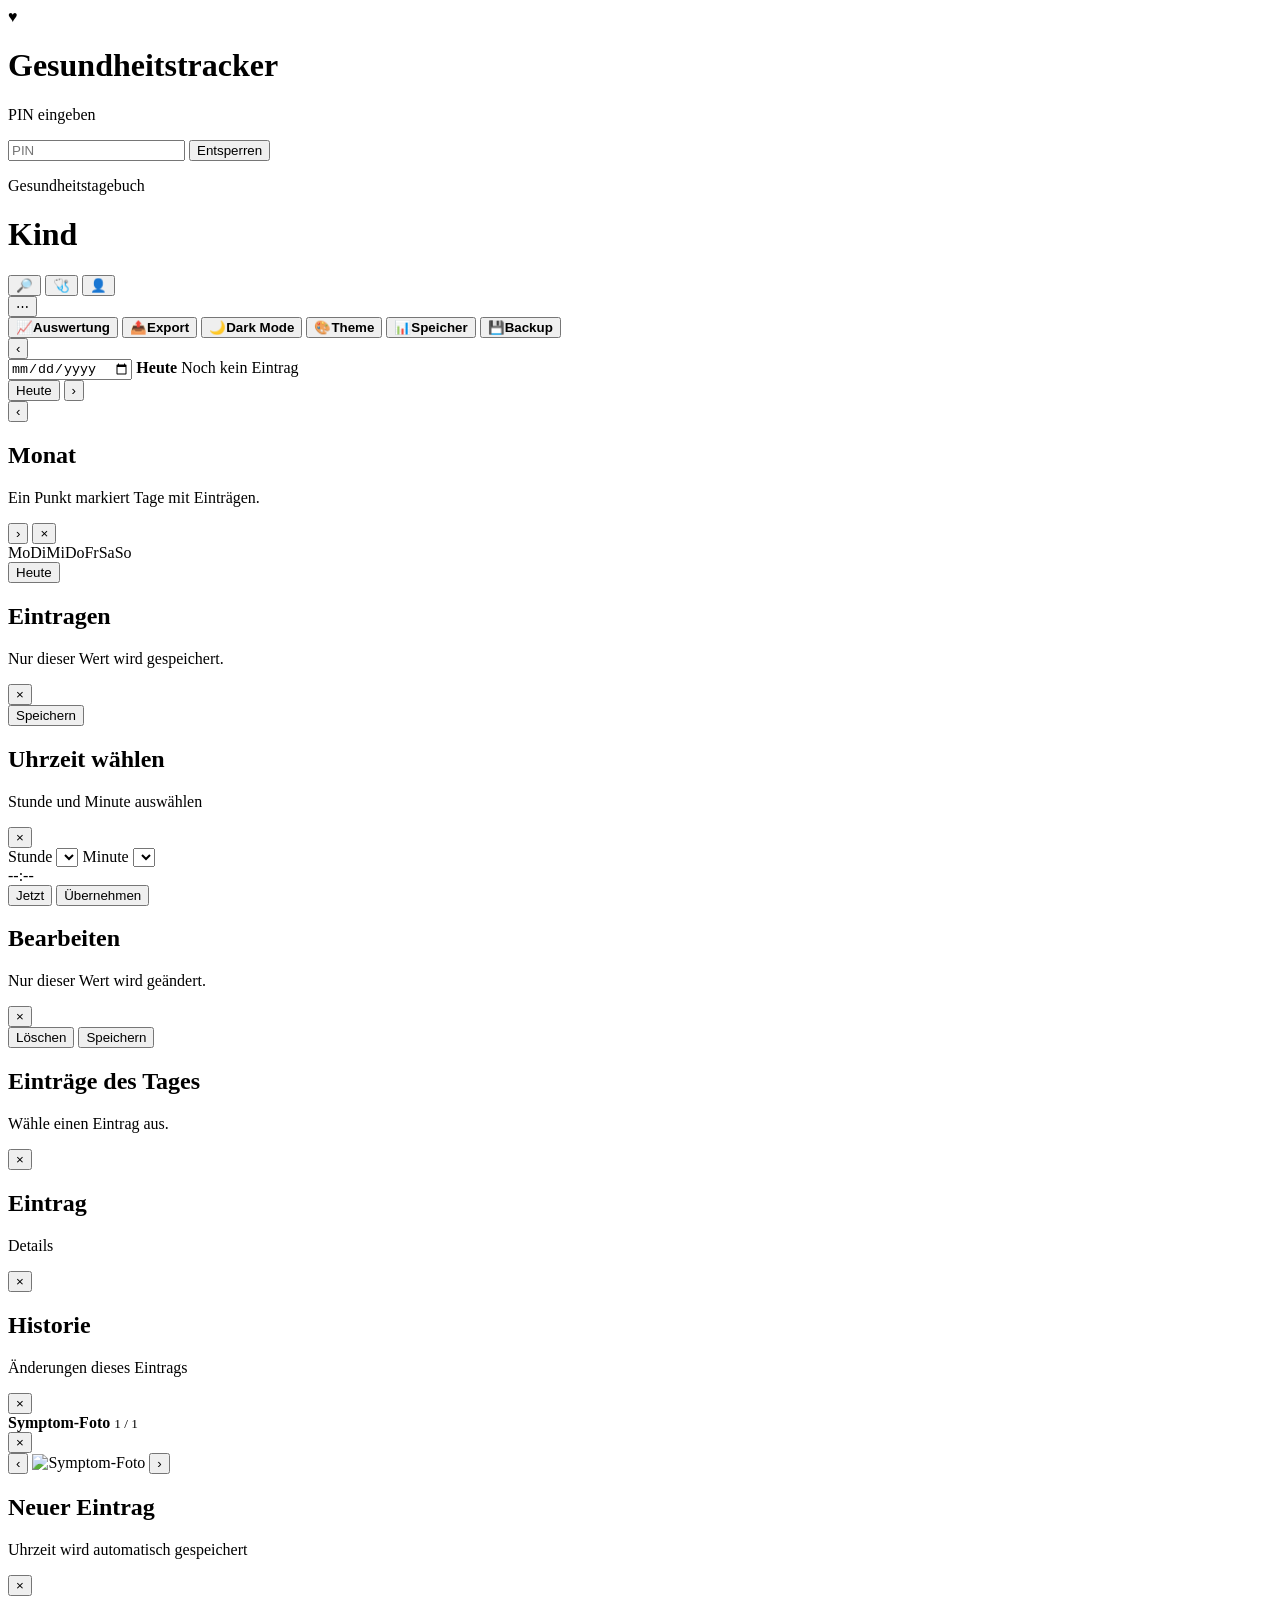
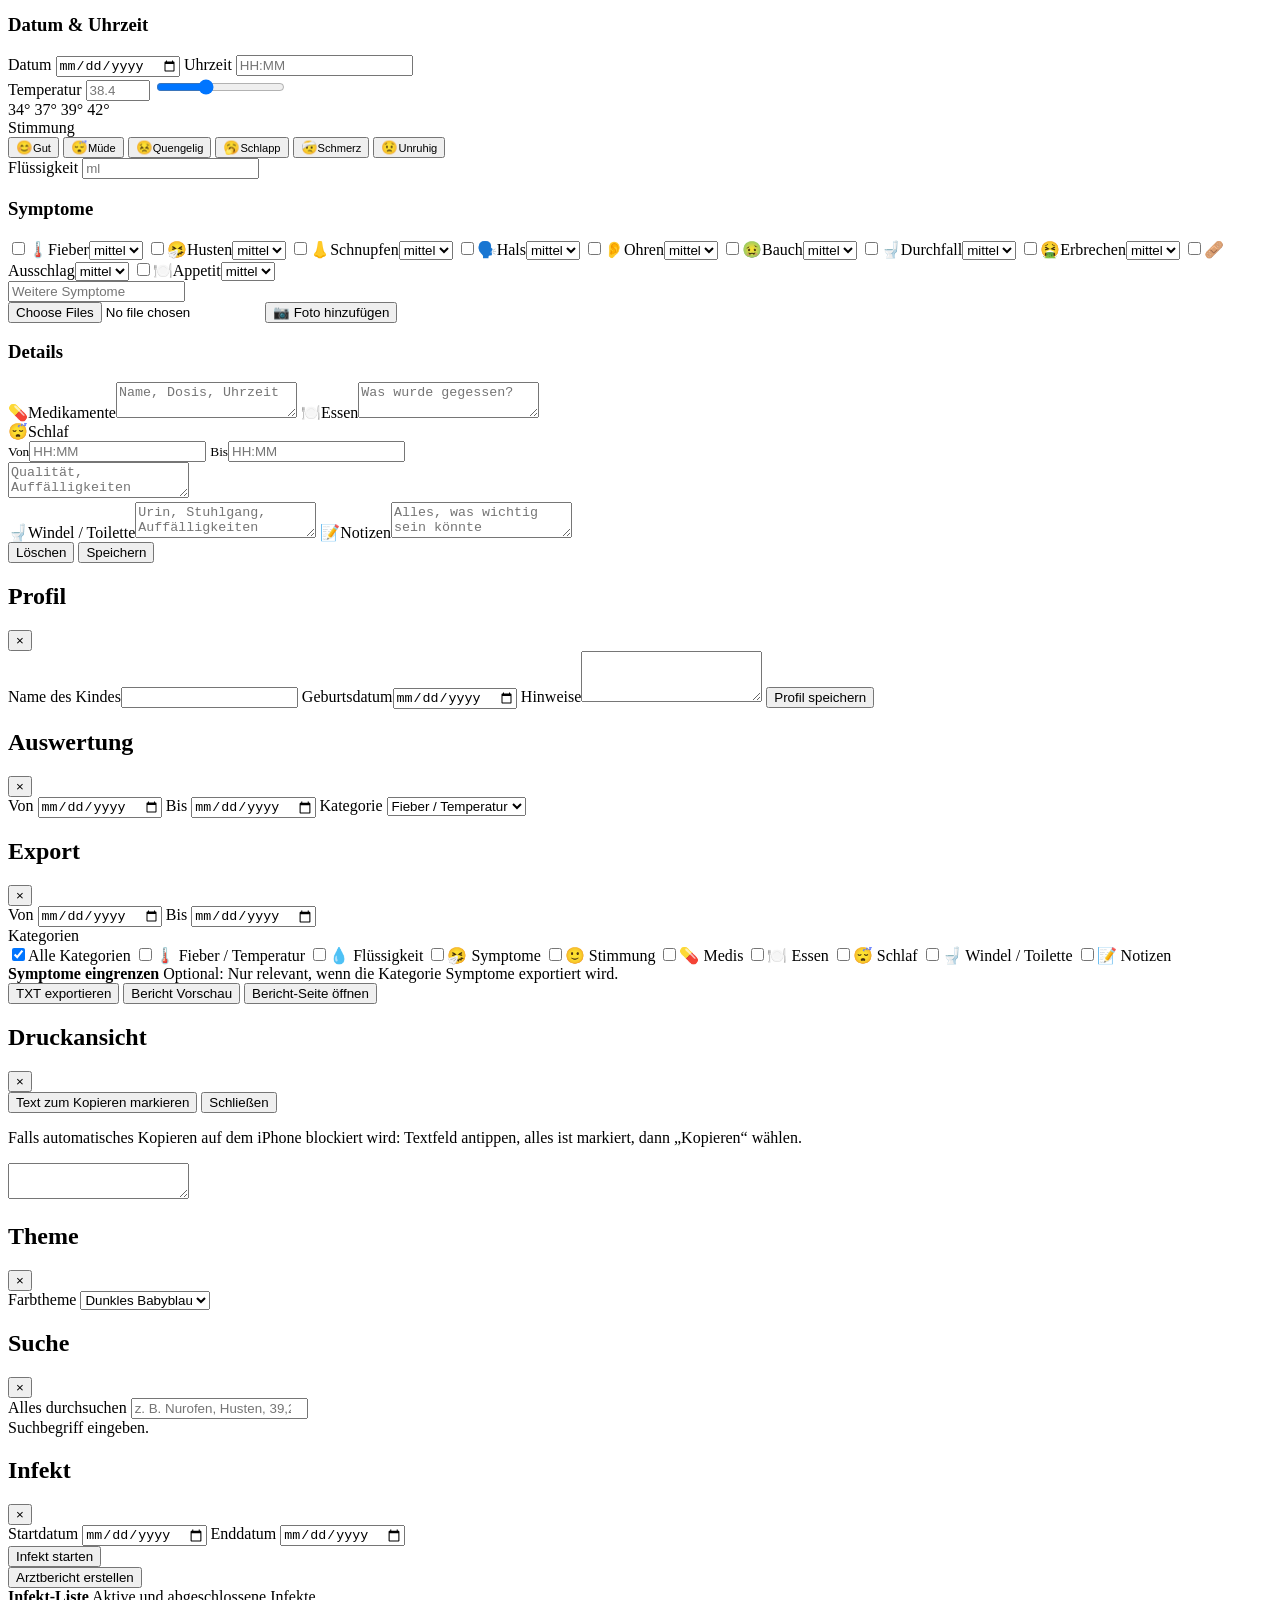
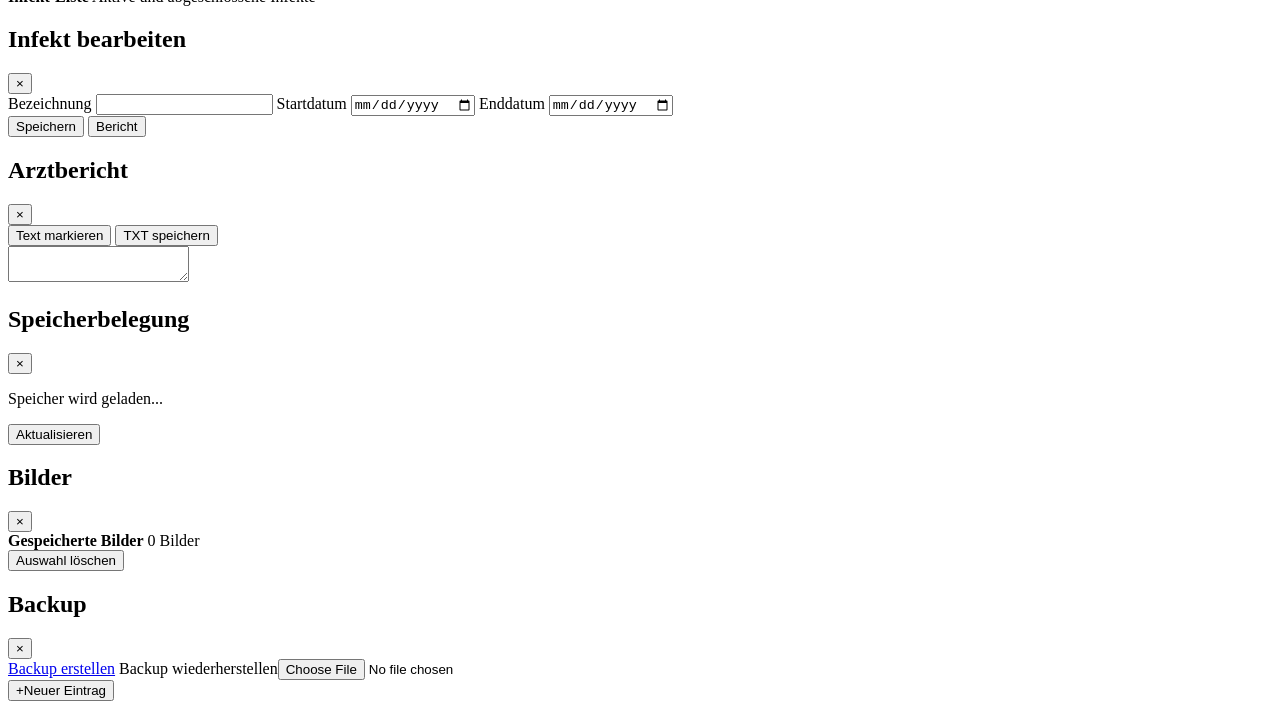
==== gesundheitstracker/app/static/index.html @ 79be1691 "Add files via upload" ====
<!doctype html>
<html lang="de">
<head>
  <meta charset="utf-8" />
  <meta name="viewport" content="width=device-width, initial-scale=1, viewport-fit=cover" />
  <title>Gesundheitstracker</title>
  <link rel="stylesheet" href="./assets/styles.css" />
</head>
<body>
  <div id="pinOverlay" class="pin-overlay hidden">
    <div class="pin-card">
      <div class="pin-icon">♥</div>
      <h1>Gesundheitstracker</h1>
      <p>PIN eingeben</p>
      <input id="pinInput" type="password" inputmode="numeric" placeholder="PIN" autocomplete="current-password" />
      <button id="pinButton" class="btn primary">Entsperren</button>
      <p id="pinError" class="error"></p>
    </div>
  </div>

  <main class="app">
    <header class="topbar">
      <div>
        <p class="kicker">Gesundheitstagebuch</p>
        <h1 id="activeProfileTitle">Kind</h1>
      </div>
      <div class="top-actions">
        <button id="quickSearchButton" class="icon-btn search-quick-btn" aria-label="Suche öffnen" title="Suche">🔎</button>
        <button id="quickIllnessButton" class="icon-btn illness-quick-btn" aria-label="Infekt öffnen" title="Infekt">🩺</button>
        <button id="profileButton" class="icon-btn" aria-label="Profil öffnen">👤</button>
        <div class="top-menu-wrap">
          <button id="moreMenuButton" class="icon-btn" aria-label="Menü öffnen" title="Menü">⋯</button>
          <div id="topMenuDropdown" class="top-menu-dropdown hidden" aria-hidden="true">
            <button id="menuSearchButton" type="button"><span>📈</span><strong>Auswertung</strong></button>
            <button id="menuExportButton" type="button"><span>📤</span><strong>Export</strong></button>
            <button id="menuDarkModeButton" type="button"><span id="menuDarkModeIcon">🌙</span><strong id="menuDarkModeText">Dark Mode</strong></button>
            <button id="menuThemeButton" type="button"><span>🎨</span><strong>Theme</strong></button>
            <button id="menuStorageButton" type="button"><span>📊</span><strong>Speicher</strong></button>
            <button id="menuBackupButton" type="button"><span>💾</span><strong>Backup</strong></button>
          </div>
        </div>
      </div>
    </header>

    <section class="date-card">
      <button id="prevDay" class="round-btn" aria-label="Vorheriger Tag">‹</button>
      <div id="datePickerButton" class="date-main date-picker-trigger" role="button" tabindex="0" aria-label="Datum auswählen">
        <input id="selectedDate" type="date" aria-label="Datum auswählen" />
        <strong id="prettyDate">Heute</strong>
        <span id="daySummary" class="visually-hidden">Noch kein Eintrag</span>
      </div>
      <button id="todayButton" class="today-inline-btn" type="button" aria-label="Heute anzeigen">Heute</button>
      <button id="nextDay" class="round-btn" aria-label="Nächster Tag">›</button>
    </section>

    <section id="activeIllnessBanner" class="active-illness-banner hidden"></section>

    <section id="dayEntries" class="day-entries"></section>


    <section id="calendarSheet" class="calendar-sheet hidden" aria-hidden="true">
      <div id="calendarBackdrop" class="calendar-backdrop"></div>
      <div class="calendar-panel">
        <div class="calendar-head">
          <button id="calendarPrevMonth" type="button" class="round-btn" aria-label="Vorheriger Monat">‹</button>
          <div>
            <h2 id="calendarMonthLabel">Monat</h2>
            <p>Ein Punkt markiert Tage mit Einträgen.</p>
          </div>
          <button id="calendarNextMonth" type="button" class="round-btn" aria-label="Nächster Monat">›</button>
          <button id="calendarClose" type="button" class="round-btn calendar-close" aria-label="Kalender schließen">×</button>
        </div>

        <div class="calendar-weekdays" aria-hidden="true">
          <span>Mo</span><span>Di</span><span>Mi</span><span>Do</span><span>Fr</span><span>Sa</span><span>So</span>
        </div>

        <div id="calendarGrid" class="calendar-grid"></div>

        <div class="calendar-footer">
          <button id="calendarToday" type="button" class="btn secondary">Heute</button>
        </div>
      </div>
    </section>

    <section id="quickSheet" class="quick-sheet hidden" aria-hidden="true">
      <div id="quickBackdrop" class="quick-backdrop"></div>
      <form id="quickForm" class="quick-panel">
        <input id="quickKind" type="hidden" />
        <div class="quick-head">
          <div>
            <h2 id="quickTitle">Eintragen</h2>
            <p id="quickSubtitle">Nur dieser Wert wird gespeichert.</p>
          </div>
          <button id="closeQuick" type="button" class="round-btn">×</button>
        </div>
        <div id="quickContent" class="quick-content"></div>
        <div class="quick-actions">
          <button type="submit" class="btn primary">Speichern</button>
        </div>
      </form>
    </section>



    <section id="timeSheet" class="time-sheet hidden" aria-hidden="true">
      <div id="timeBackdrop" class="time-backdrop"></div>
      <div class="time-panel">
        <div class="time-head">
          <div>
            <h2>Uhrzeit wählen</h2>
            <p>Stunde und Minute auswählen</p>
          </div>
          <button id="closeTimePicker" type="button" class="round-btn">×</button>
        </div>

        <div class="time-picker-grid">
          <label class="field">
            <span>Stunde</span>
            <select id="timeHour"></select>
          </label>
          <label class="field">
            <span>Minute</span>
            <select id="timeMinute"></select>
          </label>
        </div>

        <div class="time-preview" id="timePreview">--:--</div>

        <div class="time-actions">
          <button id="timeNowButton" type="button" class="btn secondary">Jetzt</button>
          <button id="applyTimeButton" type="button" class="btn primary">Übernehmen</button>
        </div>
      </div>
    </section>


    <section id="fieldEditSheet" class="field-edit-sheet hidden" aria-hidden="true">
      <div id="fieldEditBackdrop" class="field-edit-backdrop"></div>
      <form id="fieldEditForm" class="field-edit-panel">
        <input id="fieldEditEntryId" type="hidden" />
        <input id="fieldEditKey" type="hidden" />

        <div class="field-edit-head">
          <div>
            <h2 id="fieldEditTitle">Bearbeiten</h2>
            <p id="fieldEditSubtitle">Nur dieser Wert wird geändert.</p>
          </div>
          <button id="closeFieldEdit" type="button" class="round-btn">×</button>
        </div>

        <div id="fieldEditContent" class="field-edit-content"></div>

        <div class="field-edit-actions">
          <button id="deleteFieldEdit" type="button" class="btn danger">Löschen</button>
          <button type="submit" class="btn primary">Speichern</button>
        </div>
      </form>
    </section>


    <section id="dayDetailSheet" class="day-detail-sheet hidden" aria-hidden="true">
      <div id="dayDetailBackdrop" class="day-detail-backdrop"></div>
      <div class="day-detail-panel">
        <div class="day-detail-head">
          <div>
            <h2>Einträge des Tages</h2>
            <p id="dayDetailSubtitle">Wähle einen Eintrag aus.</p>
          </div>
          <button id="closeDayDetail" type="button" class="round-btn">×</button>
        </div>
        <div id="dayDetailList" class="day-detail-list"></div>
      </div>
    </section>

    <section id="entryDetailPopup" class="entry-detail-popup hidden" aria-hidden="true">
      <div id="entryDetailPopupBackdrop" class="entry-detail-popup-backdrop"></div>
      <div class="entry-detail-popup-panel">
        <div class="entry-detail-popup-head">
          <div>
            <h2 id="entryDetailPopupTitle">Eintrag</h2>
            <p id="entryDetailPopupSubtitle">Details</p>
          </div>
          <button id="closeEntryDetailPopup" type="button" class="round-btn">×</button>
        </div>
        <div id="entryDetailPopupContent" class="entry-detail-popup-content"></div>
      </div>
    </section>


    <section id="entryHistoryPopup" class="entry-history-popup hidden" aria-hidden="true">
      <div id="entryHistoryBackdrop" class="entry-history-backdrop"></div>
      <div class="entry-history-panel">
        <div class="entry-history-head">
          <div>
            <h2 id="entryHistoryTitle">Historie</h2>
            <p id="entryHistorySubtitle">Änderungen dieses Eintrags</p>
          </div>
          <button id="closeEntryHistory" type="button" class="round-btn">×</button>
        </div>
        <div id="entryHistoryContent" class="entry-history-content"></div>
      </div>
    </section>


    <section id="imagePreviewPopup" class="image-preview-popup hidden" aria-hidden="true">
      <div id="imagePreviewBackdrop" class="image-preview-backdrop"></div>
      <div class="image-preview-panel">
        <div class="image-preview-head">
          <div>
            <strong>Symptom-Foto</strong>
            <small id="imagePreviewCounter">1 / 1</small>
          </div>
          <div class="image-preview-actions">
            <button id="closeImagePreview" type="button" class="round-btn">×</button>
          </div>
        </div>
        <div class="image-preview-body">
          <button id="imagePreviewPrev" type="button" class="image-preview-nav image-preview-prev hidden" aria-label="Vorheriges Bild">‹</button>
          <img id="imagePreviewLarge" src="" alt="Symptom-Foto" />
          <button id="imagePreviewNext" type="button" class="image-preview-nav image-preview-next hidden" aria-label="Nächstes Bild">›</button>
        </div>
        <div id="imagePreviewThumbs" class="image-preview-thumbs"></div>
      </div>
    </section>

<section id="entrySheet" class="sheet hidden" aria-hidden="true">
      <div class="sheet-backdrop" id="sheetBackdrop"></div>
      <form id="entryForm" class="sheet-panel">
        <input type="hidden" id="entryId" />

        <div class="sheet-head">
          <div>
            <h2 id="entryFormTitle">Neuer Eintrag</h2>
            <p id="autoTimeText">Uhrzeit wird automatisch gespeichert</p>
          </div>
          <button type="button" id="closeEntry" class="round-btn">×</button>
        </div>

        <div class="section-card entry-date-time-card">
          <h3>Datum & Uhrzeit</h3>
          <div class="entry-date-time-grid">
            <label class="field">
              <span>Datum</span>
              <input id="entryDate" type="date" />
            </label>
            <label class="field">
              <span>Uhrzeit</span>
              <input id="entryTime" type="text" inputmode="numeric" autocomplete="off" placeholder="HH:MM" maxlength="5" />
            </label>
          </div>
        </div>

        <div class="quick-grid">
          <label class="field temperature-field">
            <span>Temperatur</span>
            <input id="temperature" type="number" step="0.1" min="30" max="45" placeholder="38.4" />
            <input id="temperatureSlider" class="temperature-slider" type="range" min="34" max="42" step="0.1" value="37.0" />
            <div class="slider-scale">
              <span>34°</span>
              <span>37°</span>
              <span>39°</span>
              <span>42°</span>
            </div>
          </label>

          <div class="field mood-field">
            <span>Stimmung</span>
            <input id="mood" type="hidden" />
            <div id="moodOptions" class="mood-options" role="radiogroup" aria-label="Stimmung">
              <button type="button" class="mood-option" data-mood="Gut drauf" aria-label="Gut drauf"><span>😊</span><small>Gut</small></button>
              <button type="button" class="mood-option" data-mood="Müde" aria-label="Müde"><span>😴</span><small>Müde</small></button>
              <button type="button" class="mood-option" data-mood="Quengelig" aria-label="Quengelig"><span>😣</span><small>Quengelig</small></button>
              <button type="button" class="mood-option" data-mood="Schlapp" aria-label="Schlapp"><span>🥱</span><small>Schlapp</small></button>
              <button type="button" class="mood-option" data-mood="Schmerzen" aria-label="Schmerzen"><span>🤕</span><small>Schmerz</small></button>
              <button type="button" class="mood-option" data-mood="Unruhig" aria-label="Unruhig"><span>😟</span><small>Unruhig</small></button>
            </div>
          </div>

          <label class="field">
            <span>Flüssigkeit</span>
            <input id="fluidsMl" type="number" min="0" step="10" placeholder="ml" />
          </label>
        </div>

        <div class="section-card">
          <h3>Symptome</h3>
          <div class="chips" id="symptomChips">
            <label><input type="checkbox" value="Fieber" /><span class="symptom-icon">🌡️</span><span>Fieber</span><select class="symptom-intensity" data-symptom="Fieber" aria-label="Intensität Fieber"><option value="leicht">leicht</option><option value="mittel" selected>mittel</option><option value="stark">stark</option></select></label>
            <label><input type="checkbox" value="Husten" /><span class="symptom-icon">🤧</span><span>Husten</span><select class="symptom-intensity" data-symptom="Husten" aria-label="Intensität Husten"><option value="leicht">leicht</option><option value="mittel" selected>mittel</option><option value="stark">stark</option></select></label>
            <label><input type="checkbox" value="Schnupfen" /><span class="symptom-icon">👃</span><span>Schnupfen</span><select class="symptom-intensity" data-symptom="Schnupfen" aria-label="Intensität Schnupfen"><option value="leicht">leicht</option><option value="mittel" selected>mittel</option><option value="stark">stark</option></select></label>
            <label><input type="checkbox" value="Halsschmerzen" /><span class="symptom-icon">🗣️</span><span>Hals</span><select class="symptom-intensity" data-symptom="Halsschmerzen" aria-label="Intensität Halsschmerzen"><option value="leicht">leicht</option><option value="mittel" selected>mittel</option><option value="stark">stark</option></select></label>
            <label><input type="checkbox" value="Ohrenschmerzen" /><span class="symptom-icon">👂</span><span>Ohren</span><select class="symptom-intensity" data-symptom="Ohrenschmerzen" aria-label="Intensität Ohrenschmerzen"><option value="leicht">leicht</option><option value="mittel" selected>mittel</option><option value="stark">stark</option></select></label>
            <label><input type="checkbox" value="Bauchschmerzen" /><span class="symptom-icon">🤢</span><span>Bauch</span><select class="symptom-intensity" data-symptom="Bauchschmerzen" aria-label="Intensität Bauchschmerzen"><option value="leicht">leicht</option><option value="mittel" selected>mittel</option><option value="stark">stark</option></select></label>
            <label><input type="checkbox" value="Durchfall" /><span class="symptom-icon">🚽</span><span>Durchfall</span><select class="symptom-intensity" data-symptom="Durchfall" aria-label="Intensität Durchfall"><option value="leicht">leicht</option><option value="mittel" selected>mittel</option><option value="stark">stark</option></select></label>
            <label><input type="checkbox" value="Erbrechen" /><span class="symptom-icon">🤮</span><span>Erbrechen</span><select class="symptom-intensity" data-symptom="Erbrechen" aria-label="Intensität Erbrechen"><option value="leicht">leicht</option><option value="mittel" selected>mittel</option><option value="stark">stark</option></select></label>
            <label><input type="checkbox" value="Ausschlag" /><span class="symptom-icon">🩹</span><span>Ausschlag</span><select class="symptom-intensity" data-symptom="Ausschlag" aria-label="Intensität Ausschlag"><option value="leicht">leicht</option><option value="mittel" selected>mittel</option><option value="stark">stark</option></select></label>
            <label><input type="checkbox" value="Appetitlosigkeit" /><span class="symptom-icon">🍽️</span><span>Appetit</span><select class="symptom-intensity" data-symptom="Appetitlosigkeit" aria-label="Intensität Appetitlosigkeit"><option value="leicht">leicht</option><option value="mittel" selected>mittel</option><option value="stark">stark</option></select></label>
          </div>
          <input id="customSymptoms" type="text" placeholder="Weitere Symptome" />
          <div class="symptom-photo-box visible-symptom-photo-box">
            <input id="symptomImageInput" type="file" accept="image/*" multiple />
            <button id="symptomImageButton" type="button" class="symptom-photo-button">📷 Foto hinzufügen</button>
            <div id="symptomImagePreview" class="symptom-image-preview"></div>
          </div>
        </div>

        <div class="section-card">
          <h3>Details</h3>
          <label class="field full icon-textarea-field"><span><span class="field-icon">💊</span>Medikamente</span><textarea id="medication" rows="2" placeholder="Name, Dosis, Uhrzeit"></textarea></label>
          <label class="field full icon-textarea-field"><span><span class="field-icon">🍽️</span>Essen</span><textarea id="food" rows="2" placeholder="Was wurde gegessen?"></textarea></label>
          <div class="field full sleep-duration-field">
            <span><span class="field-icon">😴</span>Schlaf</span>
            <div class="sleep-time-grid">
              <label><small>Von</small><input id="sleepStart" type="text" inputmode="numeric" maxlength="5" placeholder="HH:MM" /></label>
              <label><small>Bis</small><input id="sleepEnd" type="text" inputmode="numeric" maxlength="5" placeholder="HH:MM" /></label>
            </div>
            <div id="sleepDurationPreview" class="sleep-duration-preview hidden"></div>
            <textarea id="sleep" rows="2" placeholder="Qualität, Auffälligkeiten"></textarea>
          </div>
          <label class="field full icon-textarea-field"><span><span class="field-icon">🚽</span>Windel / Toilette</span><textarea id="diaperOrToilet" rows="2" placeholder="Urin, Stuhlgang, Auffälligkeiten"></textarea></label>
          <label class="field full icon-textarea-field"><span><span class="field-icon">📝</span>Notizen</span><textarea id="notes" rows="2" placeholder="Alles, was wichtig sein könnte"></textarea></label>
        </div>

        <div class="sheet-actions">
          <button type="button" id="deleteCurrent" class="btn danger hidden">Löschen</button>
          <button type="submit" class="btn primary">Speichern</button>
        </div>
      </form>
    </section>
<section id="profileView" class="modal-view hidden">
      <div class="view-card">
        <div class="sheet-head">
          <h2>Profil</h2>
          <button class="round-btn close-view">×</button>
        </div>
        <label class="field full"><span>Name des Kindes</span><input id="profileName" type="text" maxlength="80" /></label>
        <label class="field full"><span>Geburtsdatum</span><input id="profileBirthDate" type="date" /></label>
        <label class="field full"><span>Hinweise</span><textarea id="profileNotes" rows="3"></textarea></label>
        <button id="saveProfileButton" class="btn primary">Profil speichern</button>
      </div>
    </section>


    <section id="analysisView" class="modal-view hidden">
      <div class="view-card analysis-card">
        <div class="sheet-head">
          <h2>Auswertung</h2>
          <button class="round-btn close-view">×</button>
        </div>

        <div class="analysis-controls">
          <label class="field">
            <span>Von</span>
            <input id="analysisFrom" type="date" />
          </label>
          <label class="field">
            <span>Bis</span>
            <input id="analysisTo" type="date" />
          </label>
          <label class="field">
            <span>Kategorie</span>
            <select id="analysisCategory">
              <option value="temperature">Fieber / Temperatur</option>
              <option value="fluids">Flüssigkeit</option>
              <option value="symptoms">Symptome</option>
              <option value="mood">Stimmung</option>
              <option value="medication">Medikamente</option>
              <option value="food">Essen</option>
              <option value="sleep">Schlaf</option>
              <option value="diaper_or_toilet">Windel / Toilette</option>
              <option value="notes">Notizen</option>
              <option value="all">Alle Einträge</option>
            </select>
          </label>
        </div>
        <div id="analysisSummary" class="analysis-summary"></div>
        <div id="analysisResults" class="analysis-results"></div>
      </div>
    </section>


    <section id="exportView" class="modal-view hidden">
      <div class="view-card export-card">
        <div class="sheet-head">
          <h2>Export</h2>
          <button class="round-btn close-view">×</button>
        </div>

        <div class="export-controls">
          <label class="field">
            <span>Von</span>
            <input id="exportFrom" type="date" />
          </label>
          <label class="field">
            <span>Bis</span>
            <input id="exportTo" type="date" />
          </label>
          <div class="field full export-category-field">
            <span>Kategorien</span>
            <div id="exportCategoryChips" class="export-category-chips">
              <label class="export-category-chip all"><input type="checkbox" value="__all__" checked /><span>Alle Kategorien</span></label>
              <label class="export-category-chip"><input type="checkbox" value="temperature" /><span>🌡️ Fieber / Temperatur</span></label>
              <label class="export-category-chip"><input type="checkbox" value="fluids" /><span>💧 Flüssigkeit</span></label>
              <label class="export-category-chip"><input type="checkbox" value="symptoms" /><span>🤧 Symptome</span></label>
              <label class="export-category-chip"><input type="checkbox" value="mood" /><span>🙂 Stimmung</span></label>
              <label class="export-category-chip"><input type="checkbox" value="medication" /><span>💊 Medis</span></label>
              <label class="export-category-chip"><input type="checkbox" value="food" /><span>🍽️ Essen</span></label>
              <label class="export-category-chip"><input type="checkbox" value="sleep" /><span>😴 Schlaf</span></label>
              <label class="export-category-chip"><input type="checkbox" value="diaper_or_toilet" /><span>🚽 Windel / Toilette</span></label>
              <label class="export-category-chip"><input type="checkbox" value="notes" /><span>📝 Notizen</span></label>
            </div>
          </div>
        </div>

        <div class="export-section">
          <div class="export-section-head">
            <strong>Symptome eingrenzen</strong>
            <span>Optional: Nur relevant, wenn die Kategorie Symptome exportiert wird.</span>
          </div>
          <div id="exportSymptomChips" class="analysis-symptom-export-chips"></div>
        </div>

        <div class="export-action-grid">
          <button id="exportCreateButton" type="button" class="btn secondary export-create-button">TXT exportieren</button>
          <button id="exportPrintButton" type="button" class="btn secondary export-create-button">Bericht Vorschau</button>
          <button id="openReportPageButton" type="button" class="btn primary export-create-button">Bericht-Seite öffnen</button>
        </div>
      </div>
    </section>



    <section id="printExportView" class="modal-view hidden print-export-view">
      <div class="view-card print-export-card">
        <div class="sheet-head print-hide">
          <h2>Druckansicht</h2>
          <button class="round-btn close-view">×</button>
        </div>
        <div class="print-export-actions print-hide">
          <button id="selectReportButton" type="button" class="btn primary">Text zum Kopieren markieren</button>
          <button id="closePrintExportButton" type="button" class="btn secondary">Schließen</button>
        </div>
        <div id="reportCopyBox" class="report-copy-box print-hide hidden">
          <p>Falls automatisches Kopieren auf dem iPhone blockiert wird: Textfeld antippen, alles ist markiert, dann „Kopieren“ wählen.</p>
          <textarea id="reportCopyText" readonly></textarea>
        </div>
        <article id="printExportContent" class="print-export-content"></article>
      </div>
    </section>

    <section id="themeView" class="modal-view hidden">
      <div class="view-card theme-card">
        <div class="sheet-head">
          <h2>Theme</h2>
          <button class="round-btn close-view">×</button>
        </div>
        <label class="field full">
          <span>Farbtheme</span>
          <select id="themePopupSelect">
            <option value="babyblue">Dunkles Babyblau</option>
            <option value="mint">Sanftes Mint</option>
            <option value="lavender">Lavendel</option>
            <option value="peach">Pfirsich</option>
            <option value="rose">Rosa</option>
            <option value="slate">Schieferblau</option>
            <option value="darkslate">Dunkles Slate</option>
            <option value="ocean">Ocean</option>
            <option value="forest">Forest</option>
            <option value="sand">Sand</option>
            <option value="berry">Berry</option>
            
              <option value="midnight">Midnight</option>
              <option value="graphite">Graphite</option>
              <option value="nordnight">Nord Night</option>
              <option value="mossdark">Moss Dark</option>
              <option value="mochadark">Mocha Dark</option>
              <option value="aubergine">Aubergine</option>
              <option value="mono">Monochrom</option>
          
              
          </select>
        </label>
      </div>
    </section>




    <section id="globalSearchView" class="modal-view hidden">
      <div class="view-card global-search-card">
        <div class="sheet-head">
          <h2>Suche</h2>
          <button class="round-btn close-view">×</button>
        </div>

        <label class="field global-search-field">
          <span>Alles durchsuchen</span>
          <input id="globalSearchInput" type="search" placeholder="z. B. Nurofen, Husten, 39,2, Ausschlag..." autocomplete="off" />
        </label>

        <div id="globalSearchMeta" class="global-search-meta">Suchbegriff eingeben.</div>
        <div id="globalSearchResults" class="global-search-results"></div>
      </div>
    </section>

    <section id="illnessView" class="modal-view hidden">
      <div class="view-card illness-view-card">
        <div class="sheet-head">
          <h2>Infekt</h2>
          <button class="round-btn close-view">×</button>
        </div>

        <div id="illnessStatusCard" class="illness-status-card"></div>

        <div class="illness-form-grid">
          <label class="field">
            <span>Startdatum</span>
            <input id="illnessStartDate" type="date" />
          </label>
          <label class="field">
            <span>Enddatum</span>
            <input id="illnessEndDate" type="date" />
          </label>
        </div>

        <div class="illness-actions single">
          <button id="toggleIllnessButton" type="button" class="btn primary">Infekt starten</button>
        </div>

        <div class="illness-report-actions">
          <button id="illnessDoctorReportButton" type="button" class="btn primary">Arztbericht erstellen</button>
        </div>

        <section class="illness-list-section">
          <div class="illness-list-head">
            <strong>Infekt-Liste</strong>
            <span>Aktive und abgeschlossene Infekte</span>
          </div>
          <div id="illnessListContent" class="illness-list-content"></div>
        </section>
      </div>
    </section>


    <section id="illnessEditView" class="modal-view hidden">
      <div class="view-card illness-edit-card">
        <div class="sheet-head">
          <h2>Infekt bearbeiten</h2>
          <button class="round-btn close-view">×</button>
        </div>

        <input id="illnessEditId" type="hidden" />
        <div class="illness-form-grid">
          <label class="field illness-title-field">
            <span>Bezeichnung</span>
            <input id="illnessEditTitle" type="text" />
          </label>
          <label class="field">
            <span>Startdatum</span>
            <input id="illnessEditStart" type="date" />
          </label>
          <label class="field">
            <span>Enddatum</span>
            <input id="illnessEditEnd" type="date" />
          </label>
        </div>

        <div class="illness-edit-actions">
          <button id="saveIllnessEditButton" type="button" class="btn primary">Speichern</button>
          <button id="reportIllnessEditButton" type="button" class="btn secondary">Bericht</button>
        </div>
      </div>
    </section>

    <section id="doctorReportView" class="modal-view hidden">
      <div class="view-card doctor-report-card">
        <div class="sheet-head">
          <h2>Arztbericht</h2>
          <button class="round-btn close-view">×</button>
        </div>
        <div class="doctor-report-actions">
          <button id="copyDoctorReportButton" type="button" class="btn secondary">Text markieren</button>
          <button id="downloadDoctorReportButton" type="button" class="btn primary">TXT speichern</button>
        </div>
        <textarea id="doctorReportText" class="doctor-report-text" readonly></textarea>
      </div>
    </section>

    <section id="storageView" class="modal-view hidden">
      <div class="view-card storage-view-card">
        <div class="sheet-head">
          <h2>Speicherbelegung</h2>
          <button class="round-btn close-view">×</button>
        </div>
        <div id="storageContent" class="storage-content">
          <p class="storage-loading">Speicher wird geladen...</p>
        </div>
        <div class="storage-actions">
          <button id="refreshStorageButton" type="button" class="btn secondary">Aktualisieren</button>
        </div>
      </div>
    </section>


    <section id="storageImageManagerView" class="modal-view hidden">
      <div class="view-card storage-image-manager-card">
        <div class="sheet-head">
          <h2>Bilder</h2>
          <button class="round-btn close-view">×</button>
        </div>

        <div class="storage-image-manager-toolbar">
          <div>
            <strong id="storageImageManagerTitle">Gespeicherte Bilder</strong>
            <span id="storageImageManagerCount">0 Bilder</span>
          </div>
          <button id="storageImageDeleteSelected" type="button" class="btn danger storage-delete-selected hidden">Auswahl löschen</button>
        </div>

        <div id="storageImageManagerContent" class="storage-image-manager-content"></div>
      </div>
    </section>

    <section id="backupView" class="modal-view hidden">
      <div class="view-card">
        <div class="sheet-head">
          <h2>Backup</h2>
          <button class="round-btn close-view">×</button>
        </div>
        <a class="btn secondary" href="./api/backup" download>Backup erstellen</a>
        <label class="btn secondary file-label">Backup wiederherstellen<input id="importFile" type="file" accept=".zip,application/zip,application/json,.json" /></label>
      </div>
    </section>
  </main>

  <div class="bottom-action-bar">
    <button id="openEntry" class="bottom-add-button"><span class="fab-plus-symbol" aria-hidden="true">+</span><span class="visually-hidden">Neuer Eintrag</span></button>
  </div>

  <div id="toast" class="toast hidden"></div>
  <script src="./assets/app.js"></script>
</body>
</html>
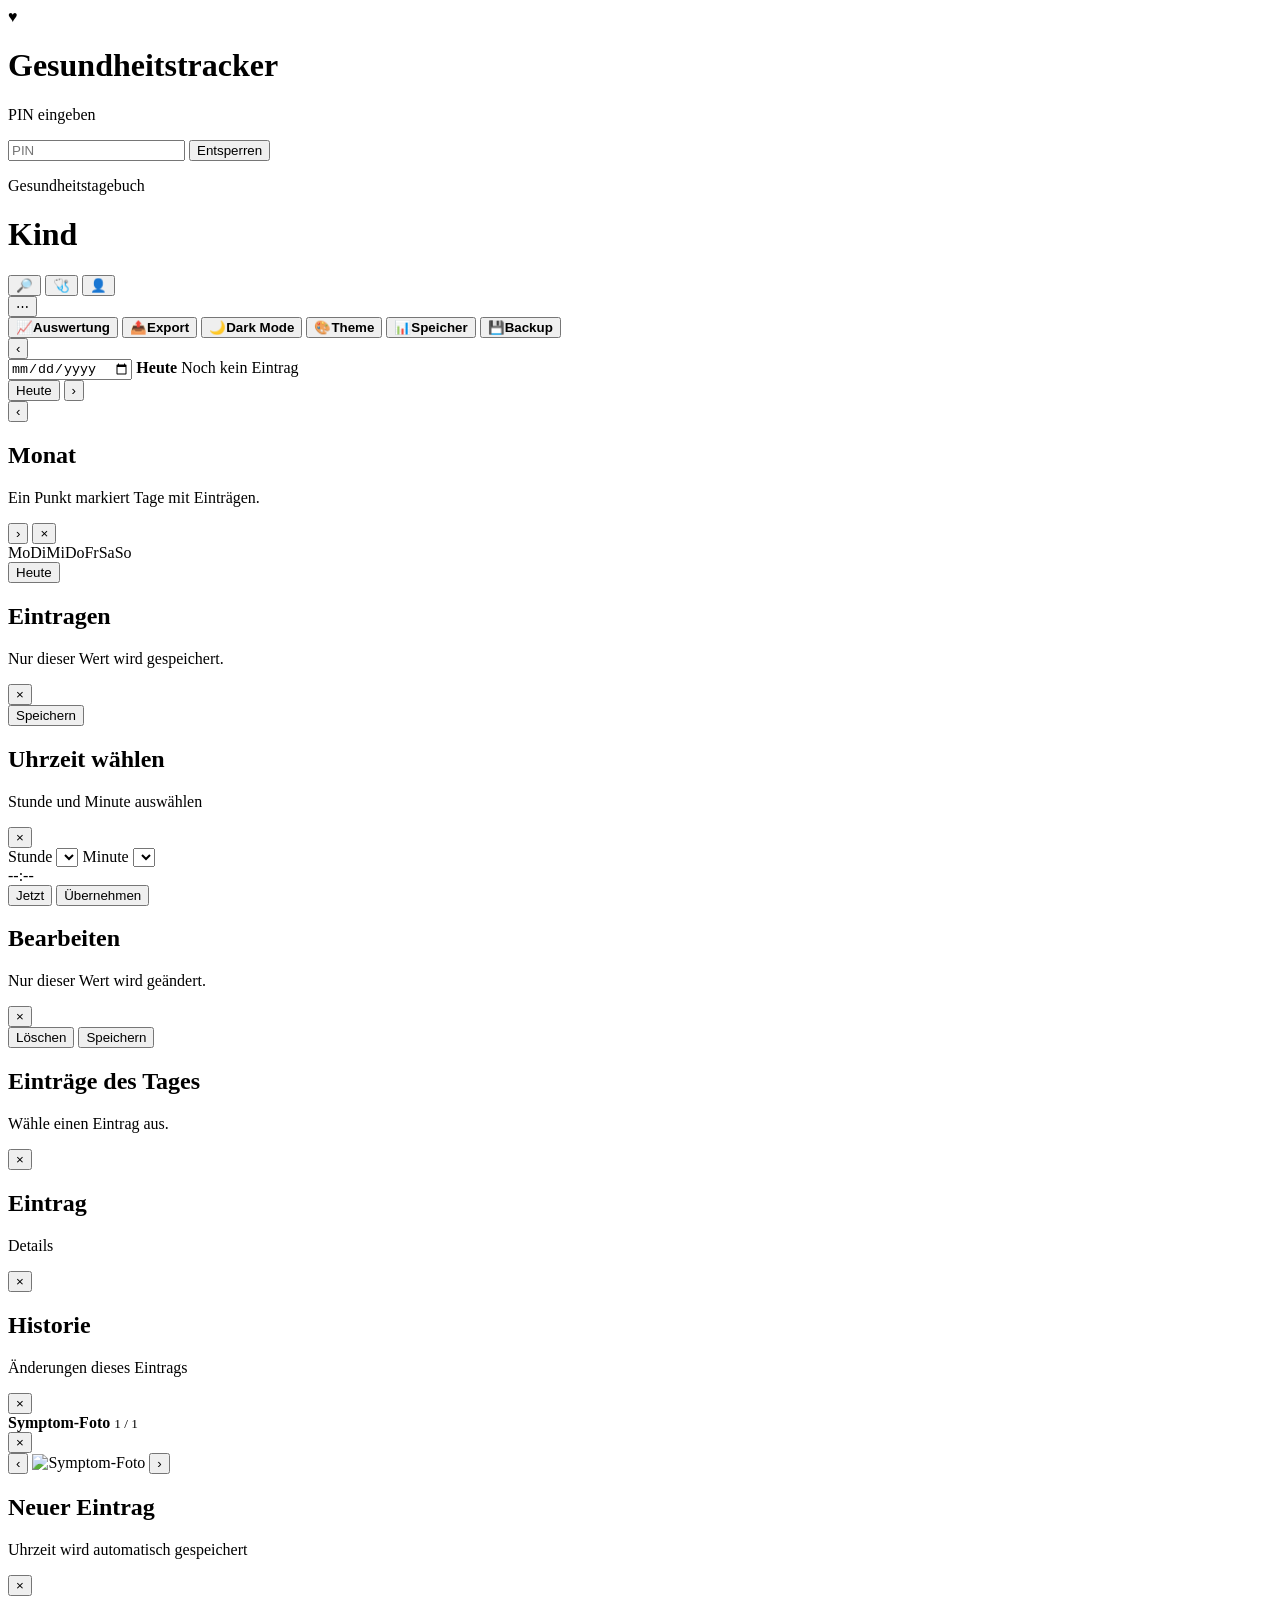
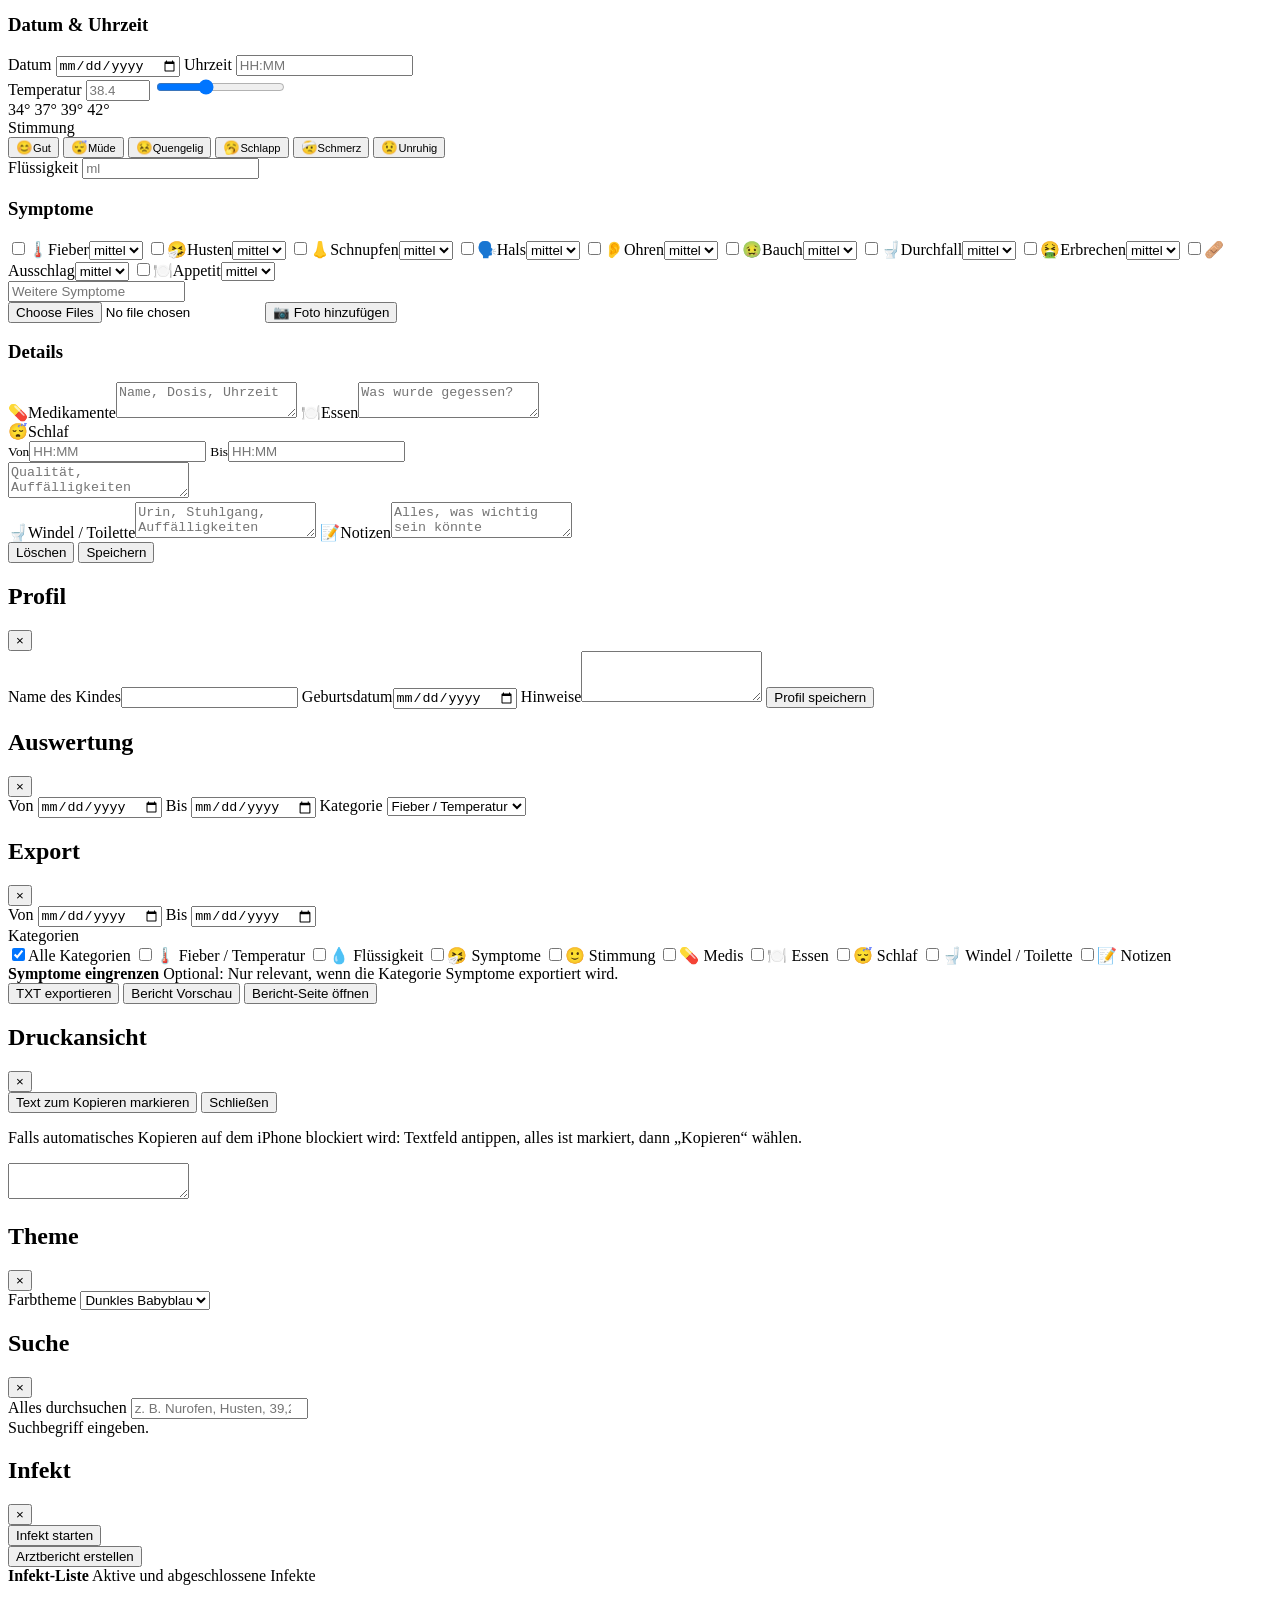
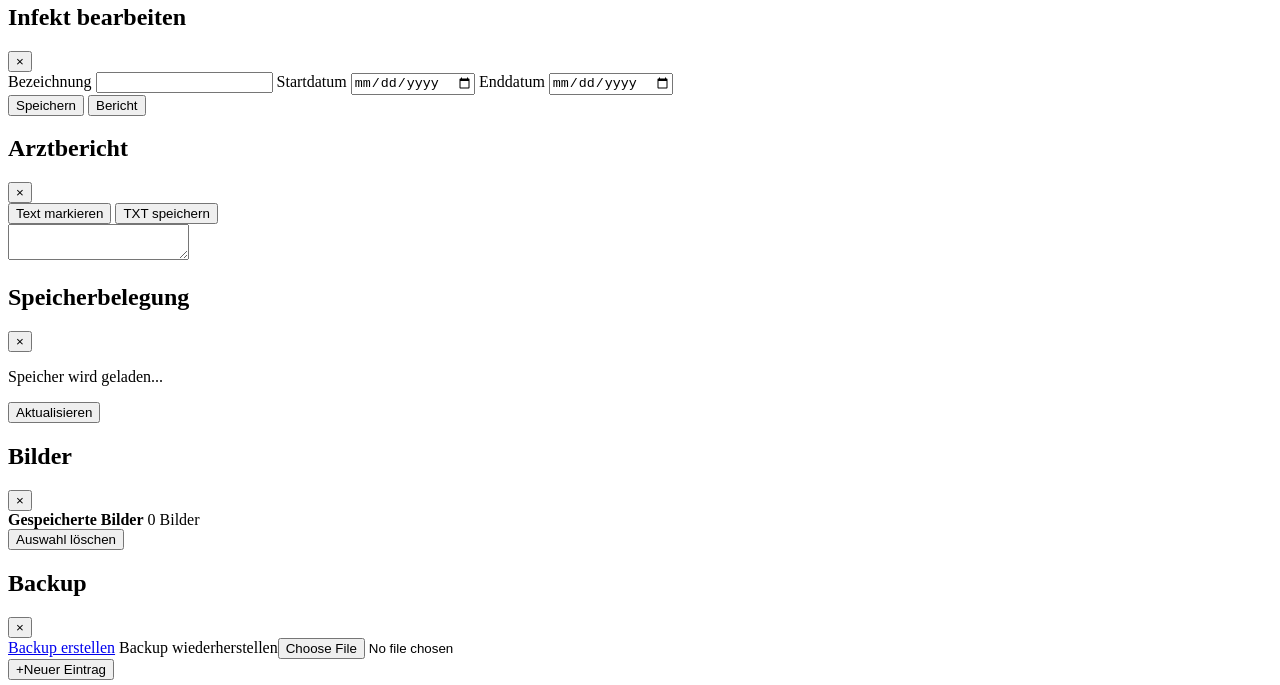
==== commit cb2ea1ea: "Add files via upload" ====
--- a/gesundheitstracker/app/static/index.html
+++ b/gesundheitstracker/app/static/index.html
@@ -513,17 +513,6 @@
 
         <div id="illnessStatusCard" class="illness-status-card"></div>
 
-        <div class="illness-form-grid">
-          <label class="field">
-            <span>Startdatum</span>
-            <input id="illnessStartDate" type="date" />
-          </label>
-          <label class="field">
-            <span>Enddatum</span>
-            <input id="illnessEndDate" type="date" />
-          </label>
-        </div>
-
         <div class="illness-actions single">
           <button id="toggleIllnessButton" type="button" class="btn primary">Infekt starten</button>
         </div>
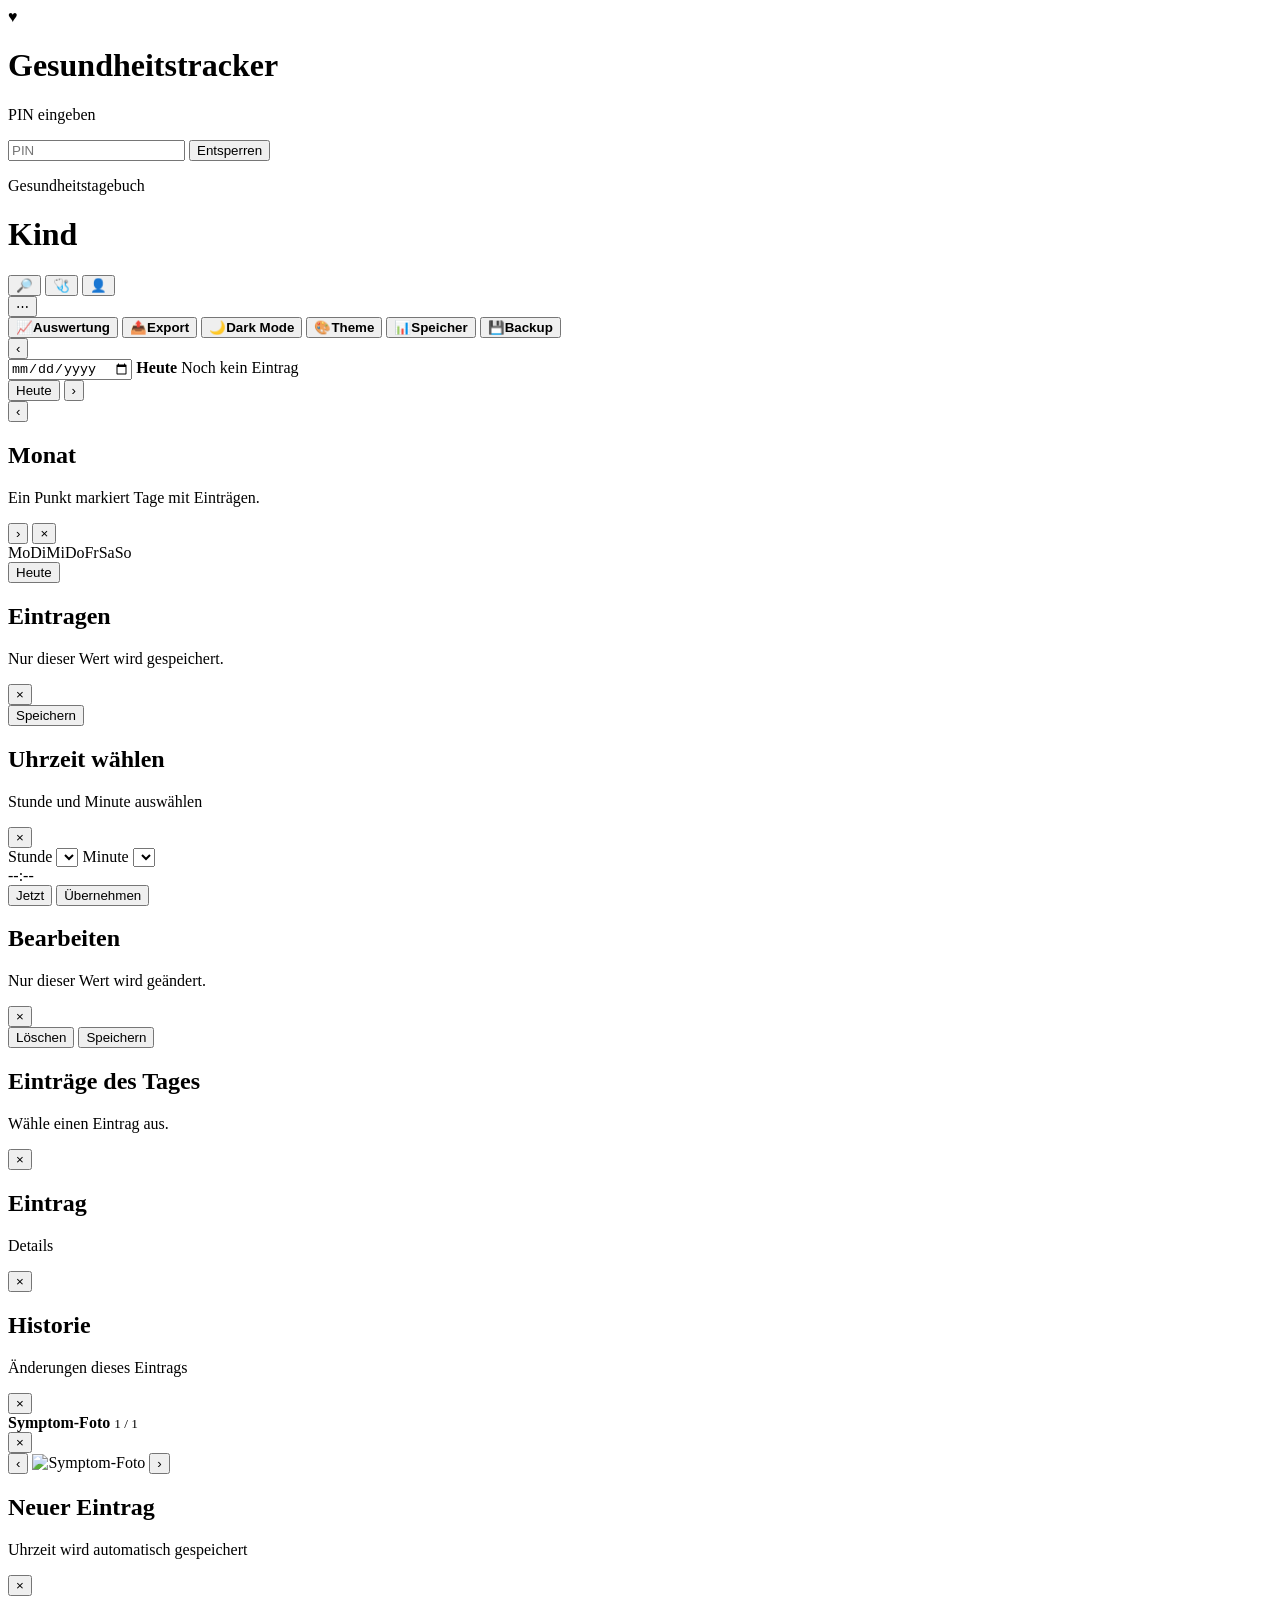
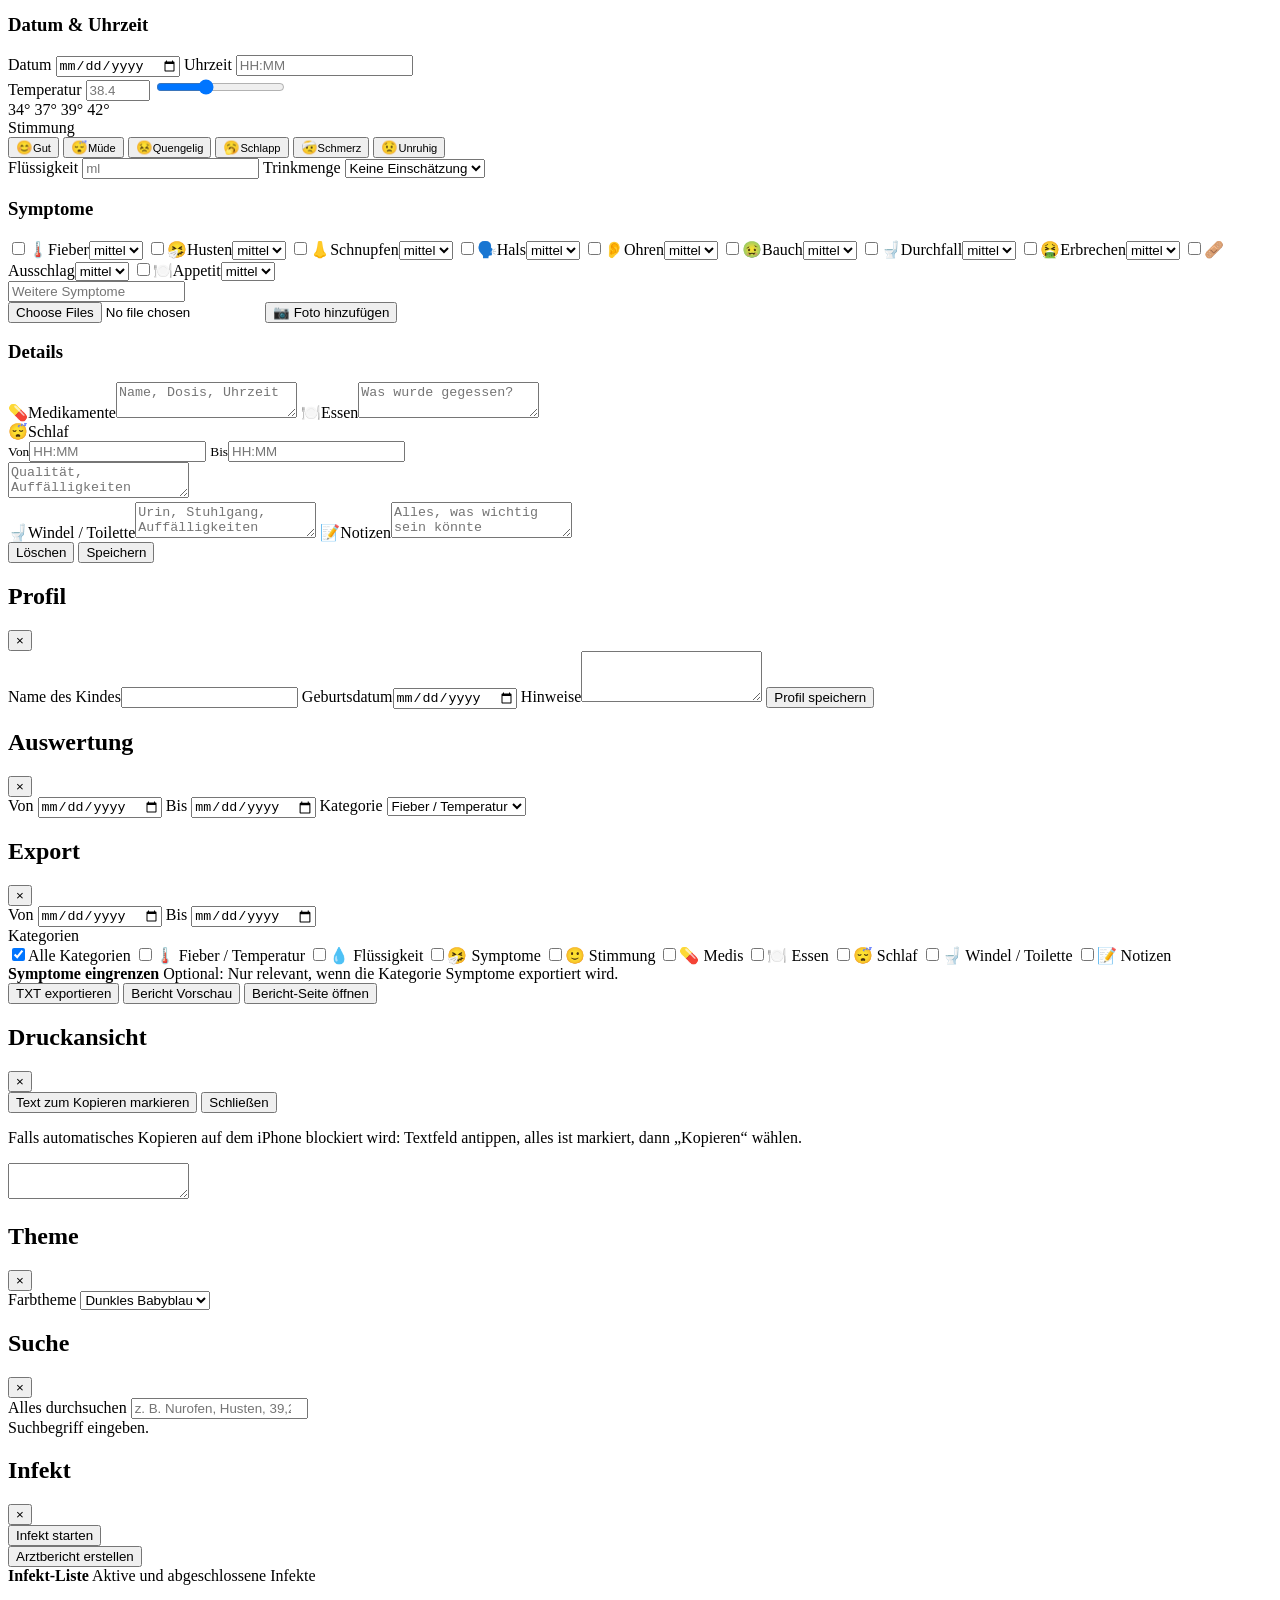
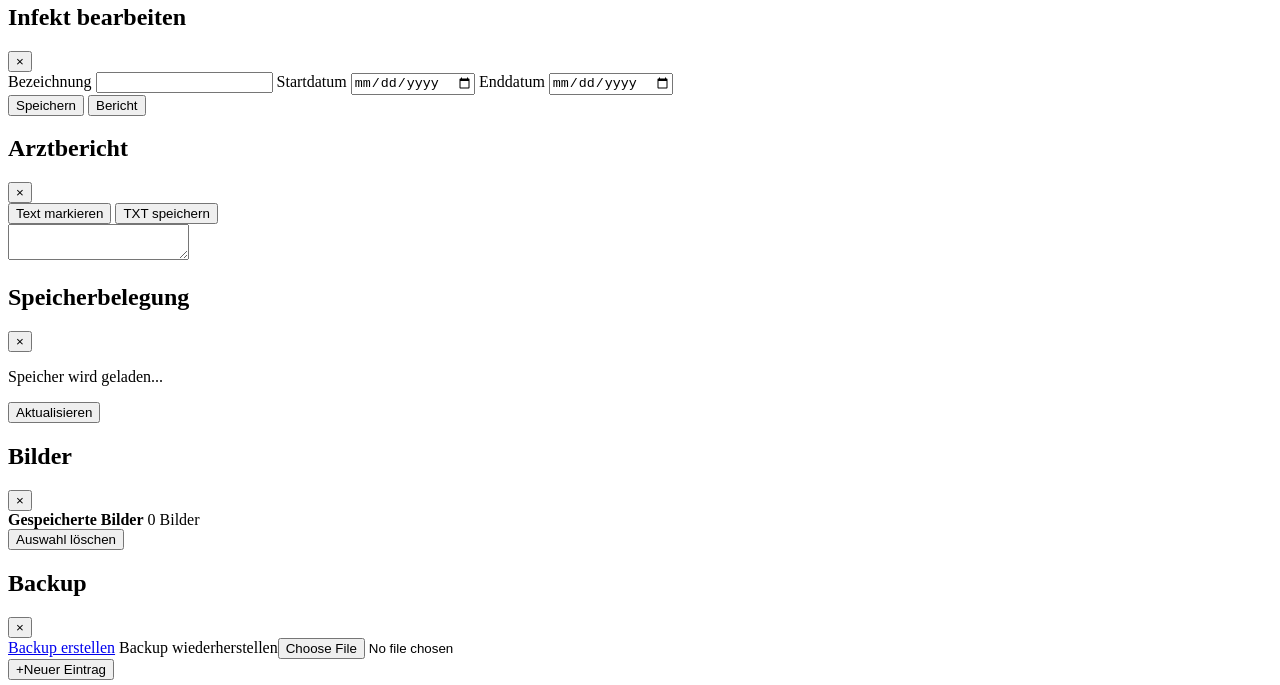
==== commit daa8ea5f: "Add files via upload" ====
--- a/gesundheitstracker/app/static/index.html
+++ b/gesundheitstracker/app/static/index.html
@@ -280,6 +280,15 @@
           <label class="field">
             <span>Flüssigkeit</span>
             <input id="fluidsMl" type="number" min="0" step="10" placeholder="ml" />
+          </label>
+          <label class="field">
+            <span>Trinkmenge</span>
+            <select id="fluidLevel">
+              <option value="">Keine Einschätzung</option>
+              <option value="wenig">Wenig</option>
+              <option value="mittel">Mittel</option>
+              <option value="viel">Viel</option>
+            </select>
           </label>
         </div>
 
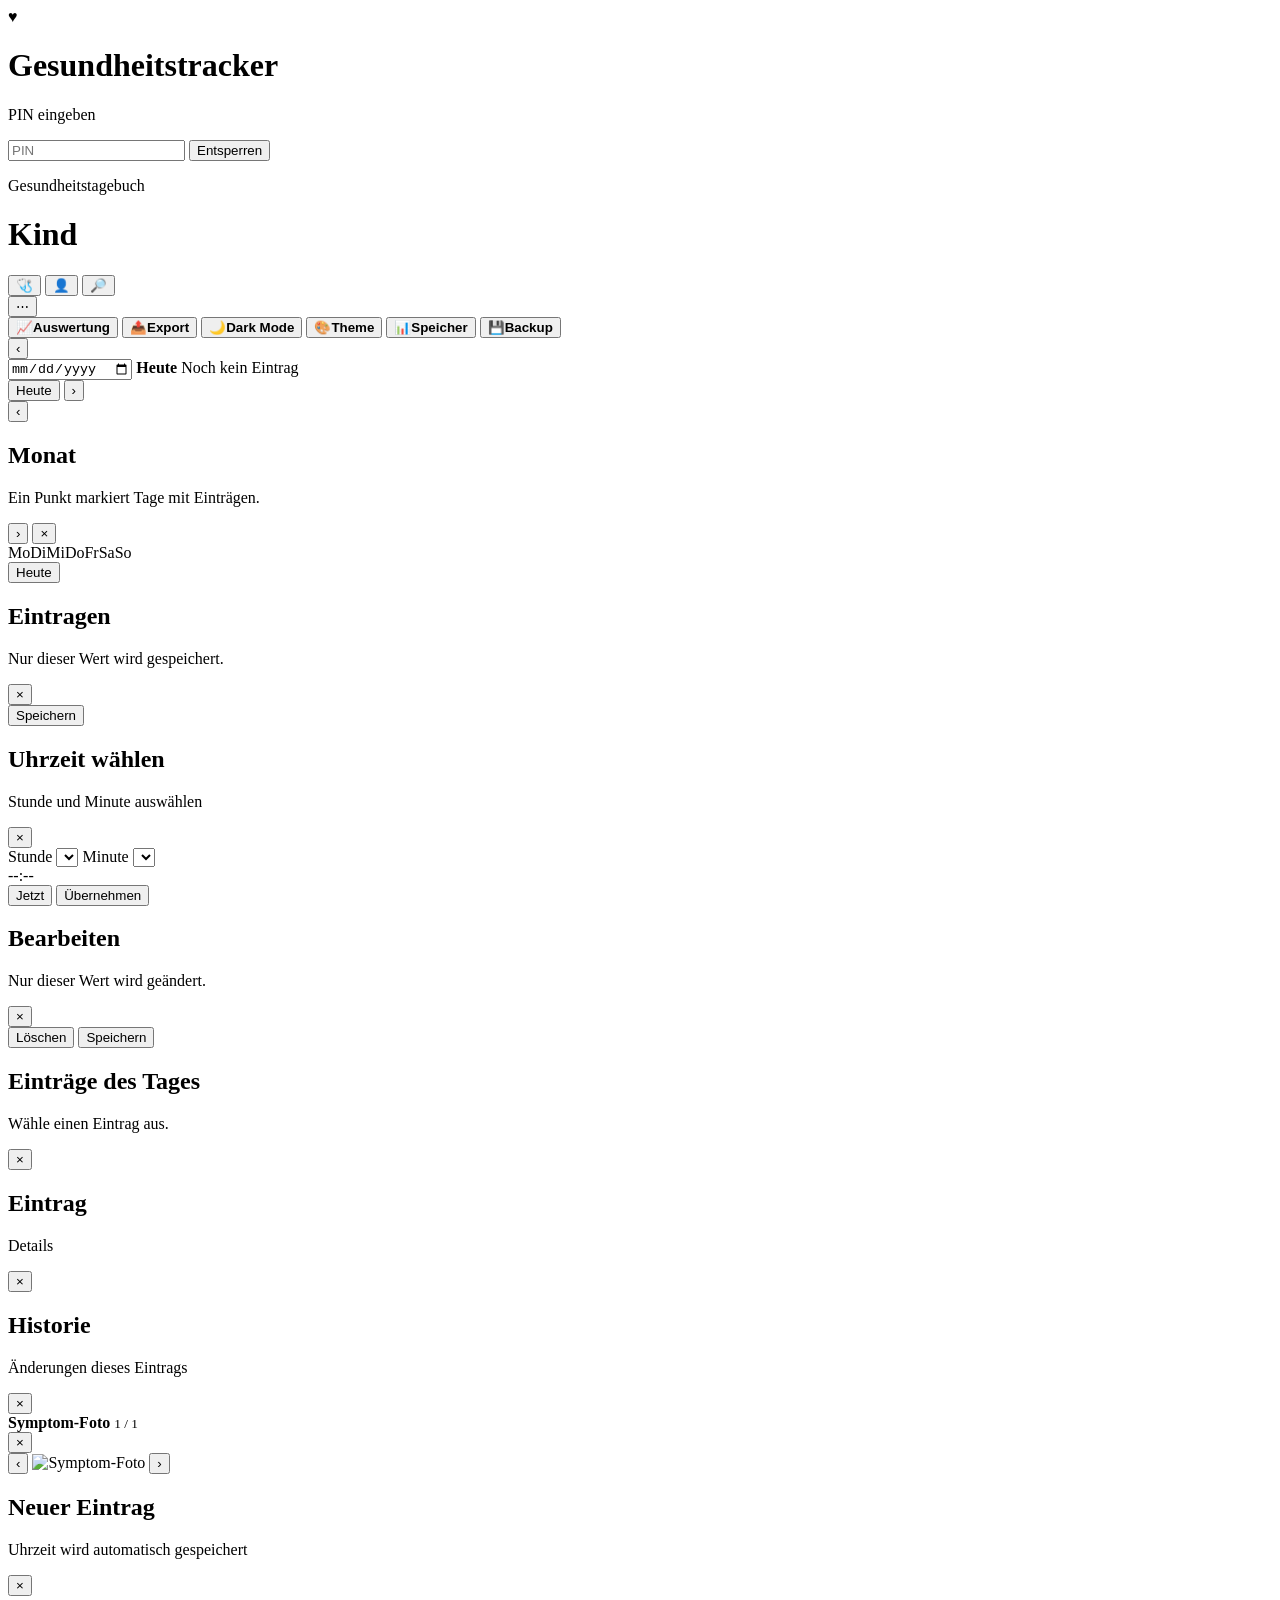
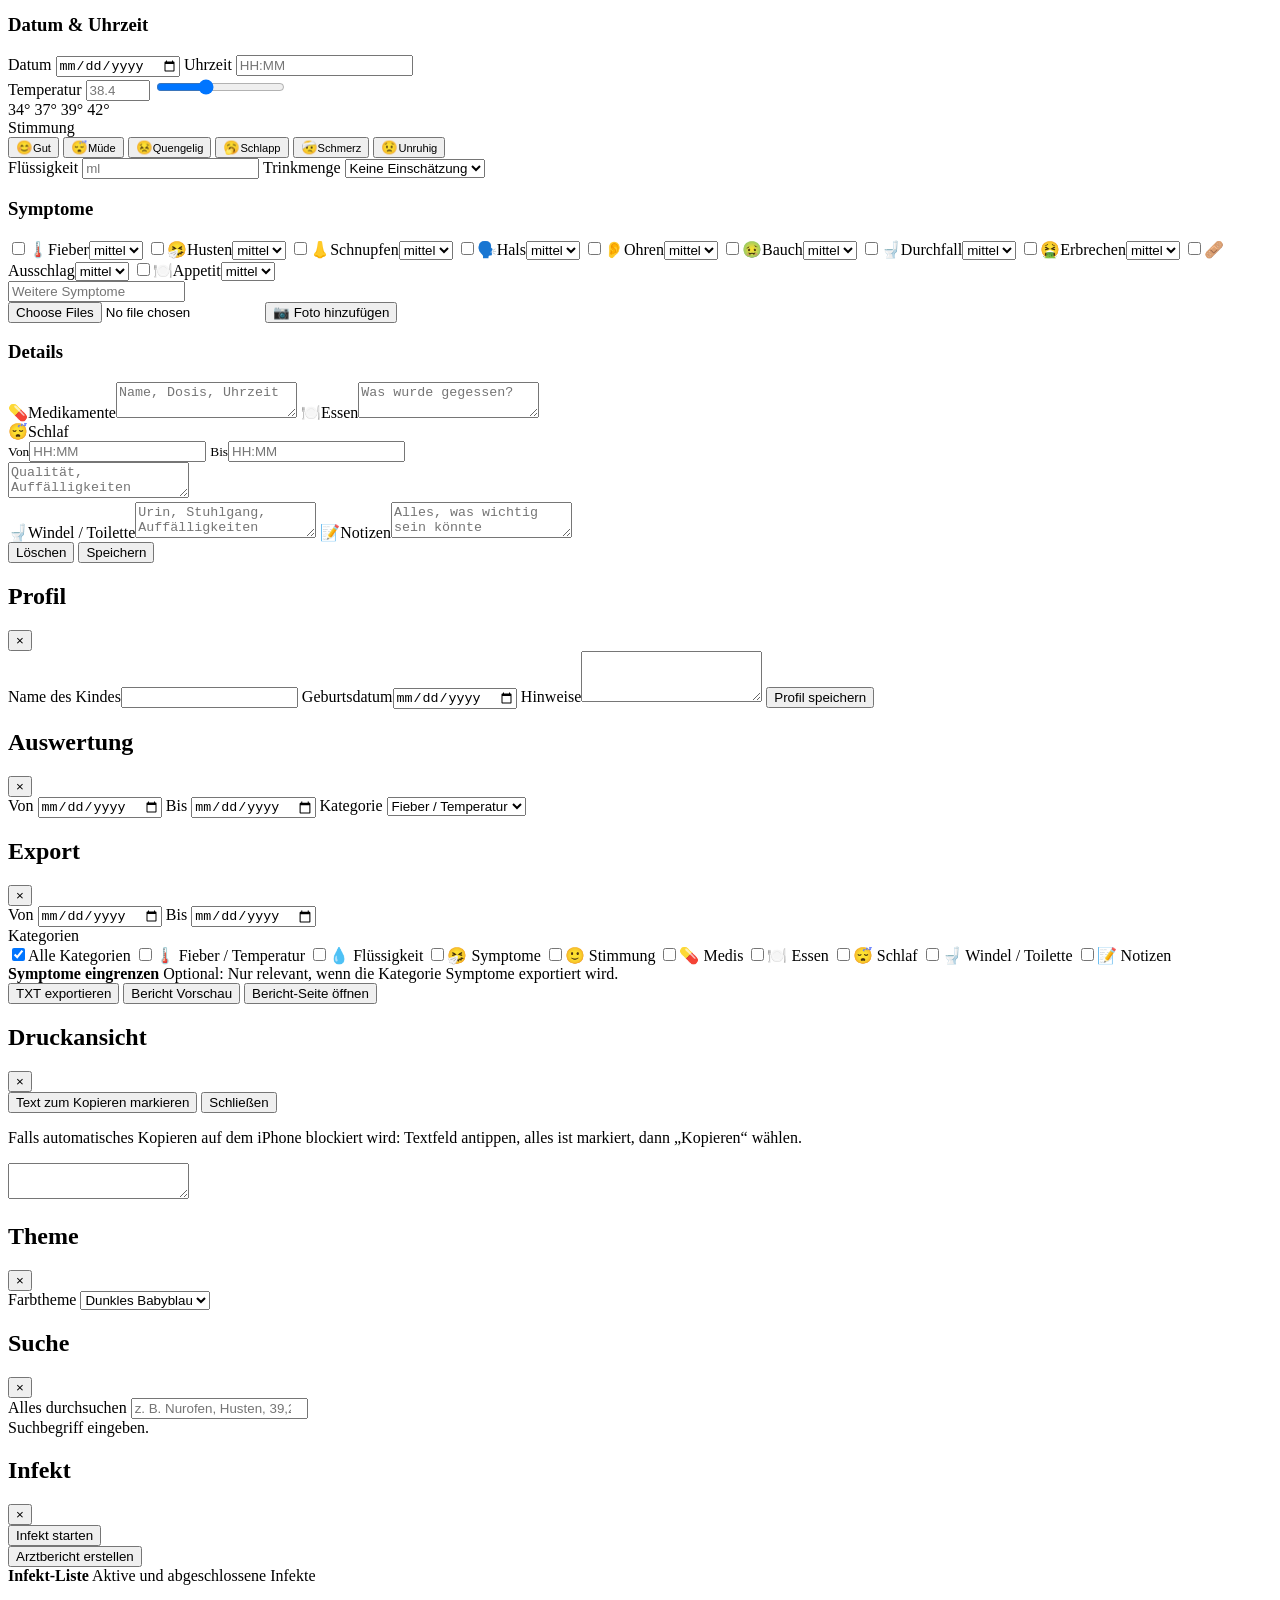
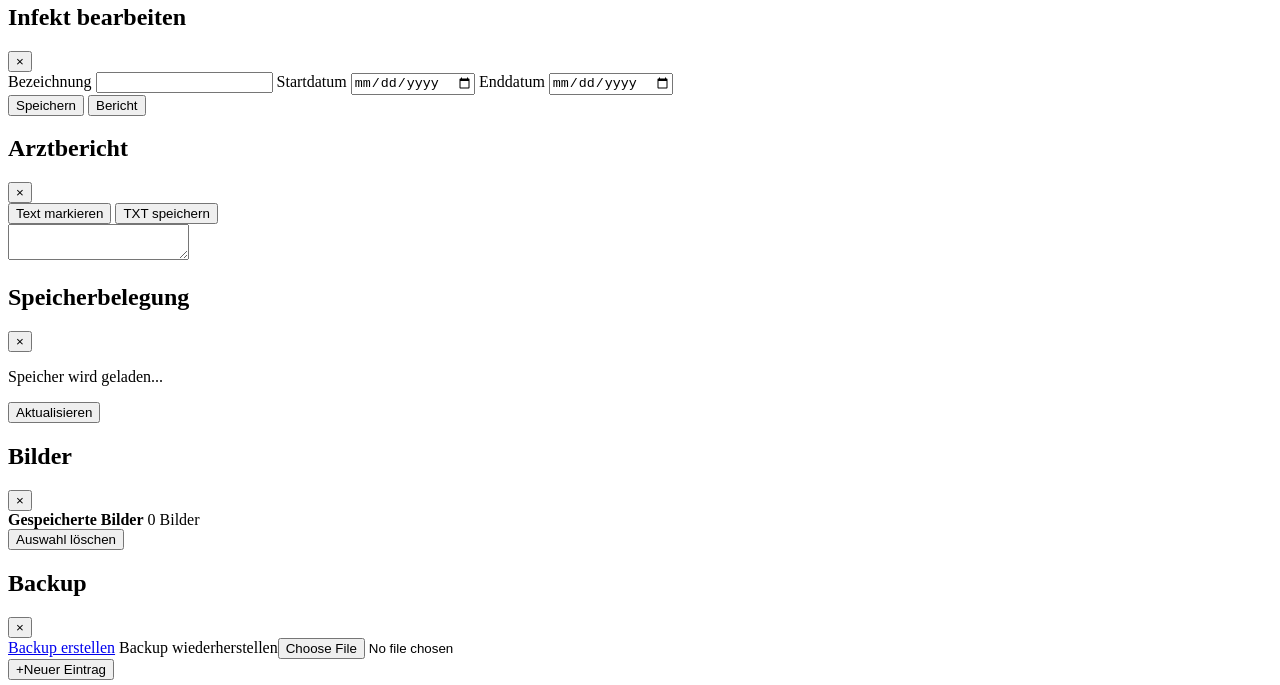
==== commit b7fbf261: "Add files via upload" ====
--- a/gesundheitstracker/app/static/index.html
+++ b/gesundheitstracker/app/static/index.html
@@ -25,11 +25,11 @@
         <h1 id="activeProfileTitle">Kind</h1>
       </div>
       <div class="top-actions">
-        <button id="quickSearchButton" class="icon-btn search-quick-btn" aria-label="Suche öffnen" title="Suche">🔎</button>
         <button id="quickIllnessButton" class="icon-btn illness-quick-btn" aria-label="Infekt öffnen" title="Infekt">🩺</button>
         <button id="profileButton" class="icon-btn" aria-label="Profil öffnen">👤</button>
+        <button id="quickSearchButton" class="icon-btn search-quick-btn" aria-label="Suche öffnen" title="Suche">🔎</button>
         <div class="top-menu-wrap">
-          <button id="moreMenuButton" class="icon-btn" aria-label="Menü öffnen" title="Menü">⋯</button>
+          <button id="moreMenuButton" class="icon-btn" aria-label="Menü öffnen">⋯</button>
           <div id="topMenuDropdown" class="top-menu-dropdown hidden" aria-hidden="true">
             <button id="menuSearchButton" type="button"><span>📈</span><strong>Auswertung</strong></button>
             <button id="menuExportButton" type="button"><span>📤</span><strong>Export</strong></button>
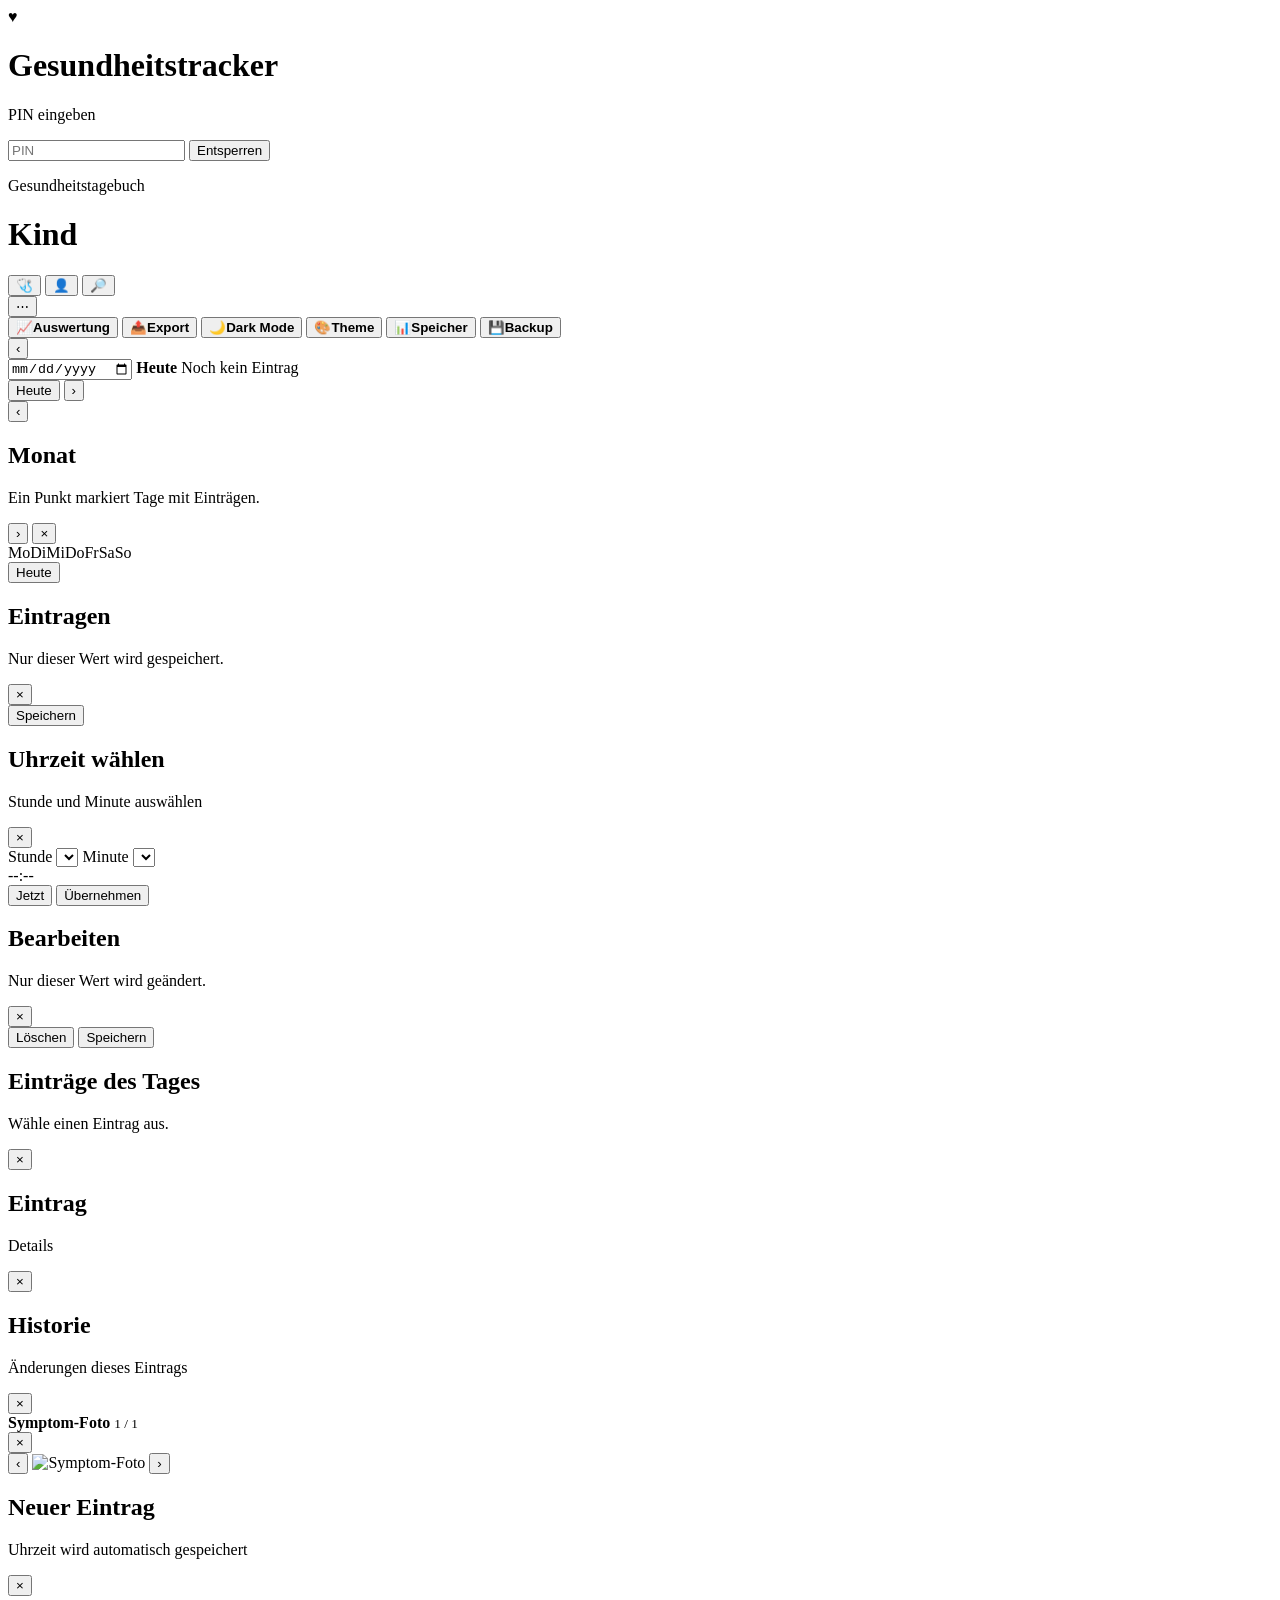
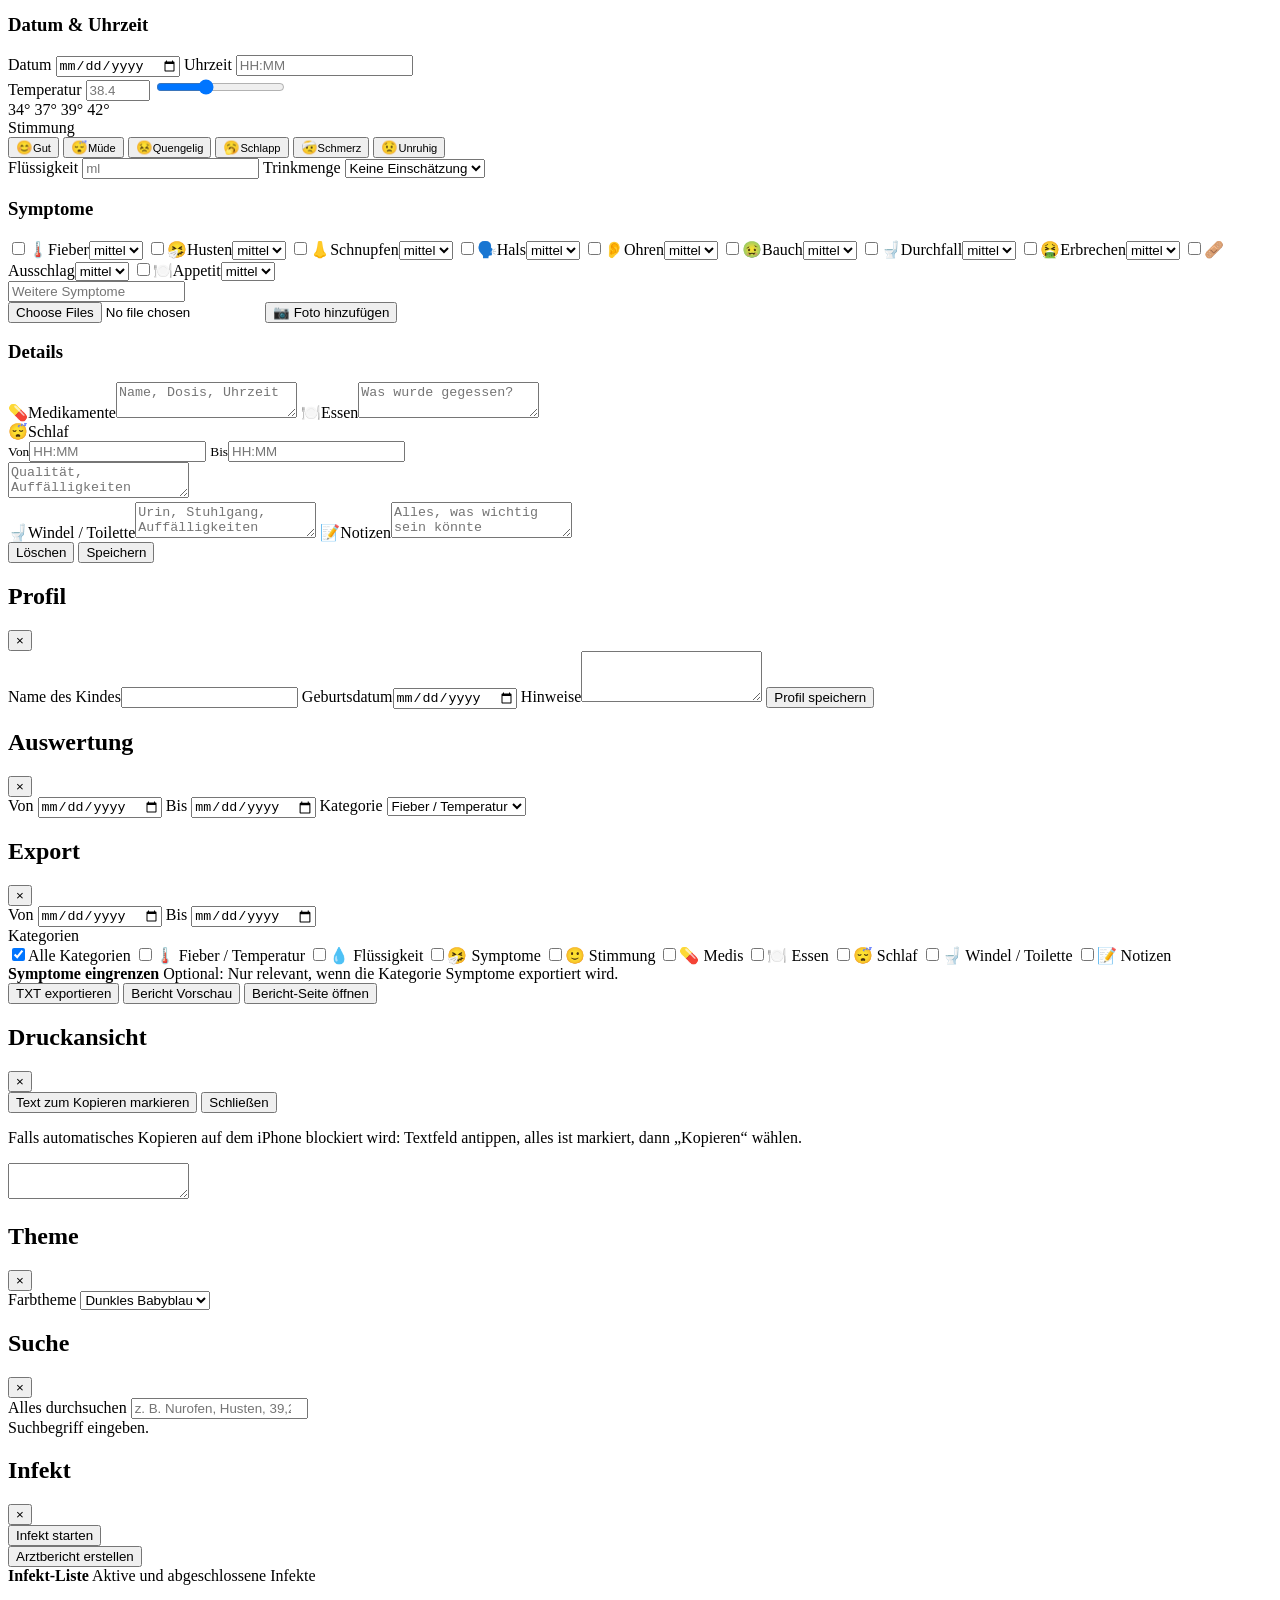
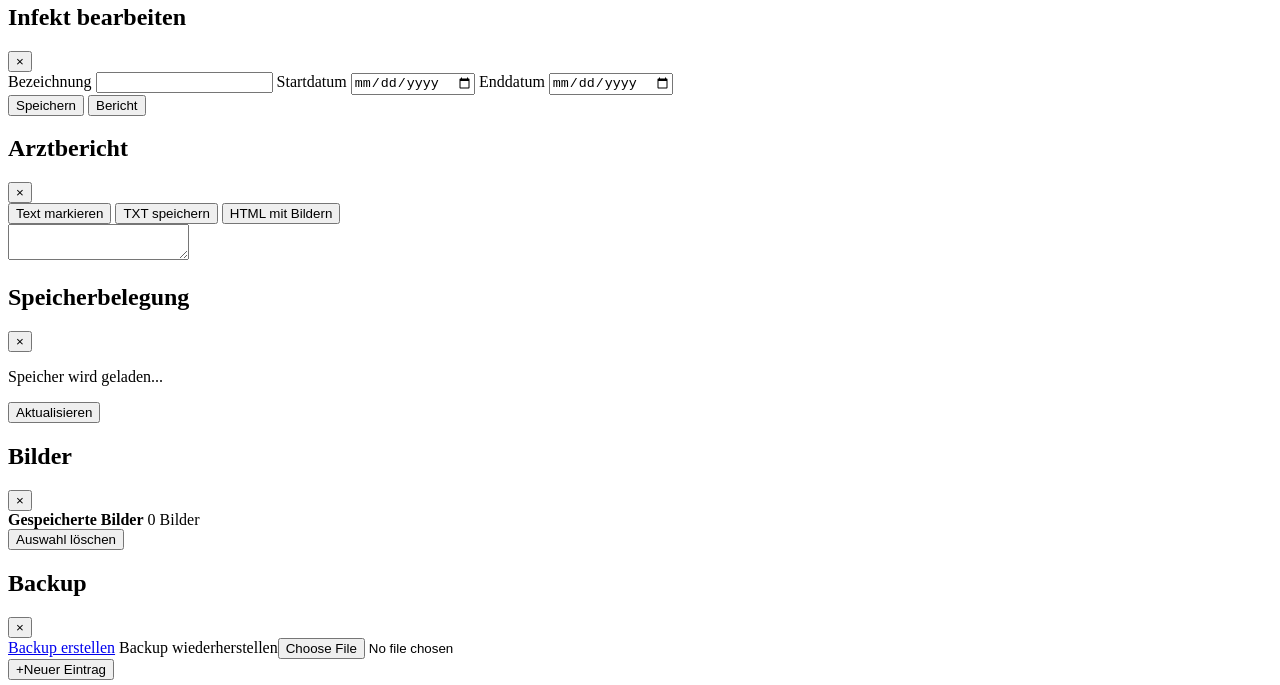
==== commit 210c9be3: "Add files via upload" ====
--- a/gesundheitstracker/app/static/index.html
+++ b/gesundheitstracker/app/static/index.html
@@ -579,7 +579,8 @@
         </div>
         <div class="doctor-report-actions">
           <button id="copyDoctorReportButton" type="button" class="btn secondary">Text markieren</button>
-          <button id="downloadDoctorReportButton" type="button" class="btn primary">TXT speichern</button>
+          <button id="downloadDoctorReportButton" type="button" class="btn secondary">TXT speichern</button>
+          <button id="downloadDoctorReportHtmlButton" type="button" class="btn primary">HTML mit Bildern</button>
         </div>
         <textarea id="doctorReportText" class="doctor-report-text" readonly></textarea>
       </div>
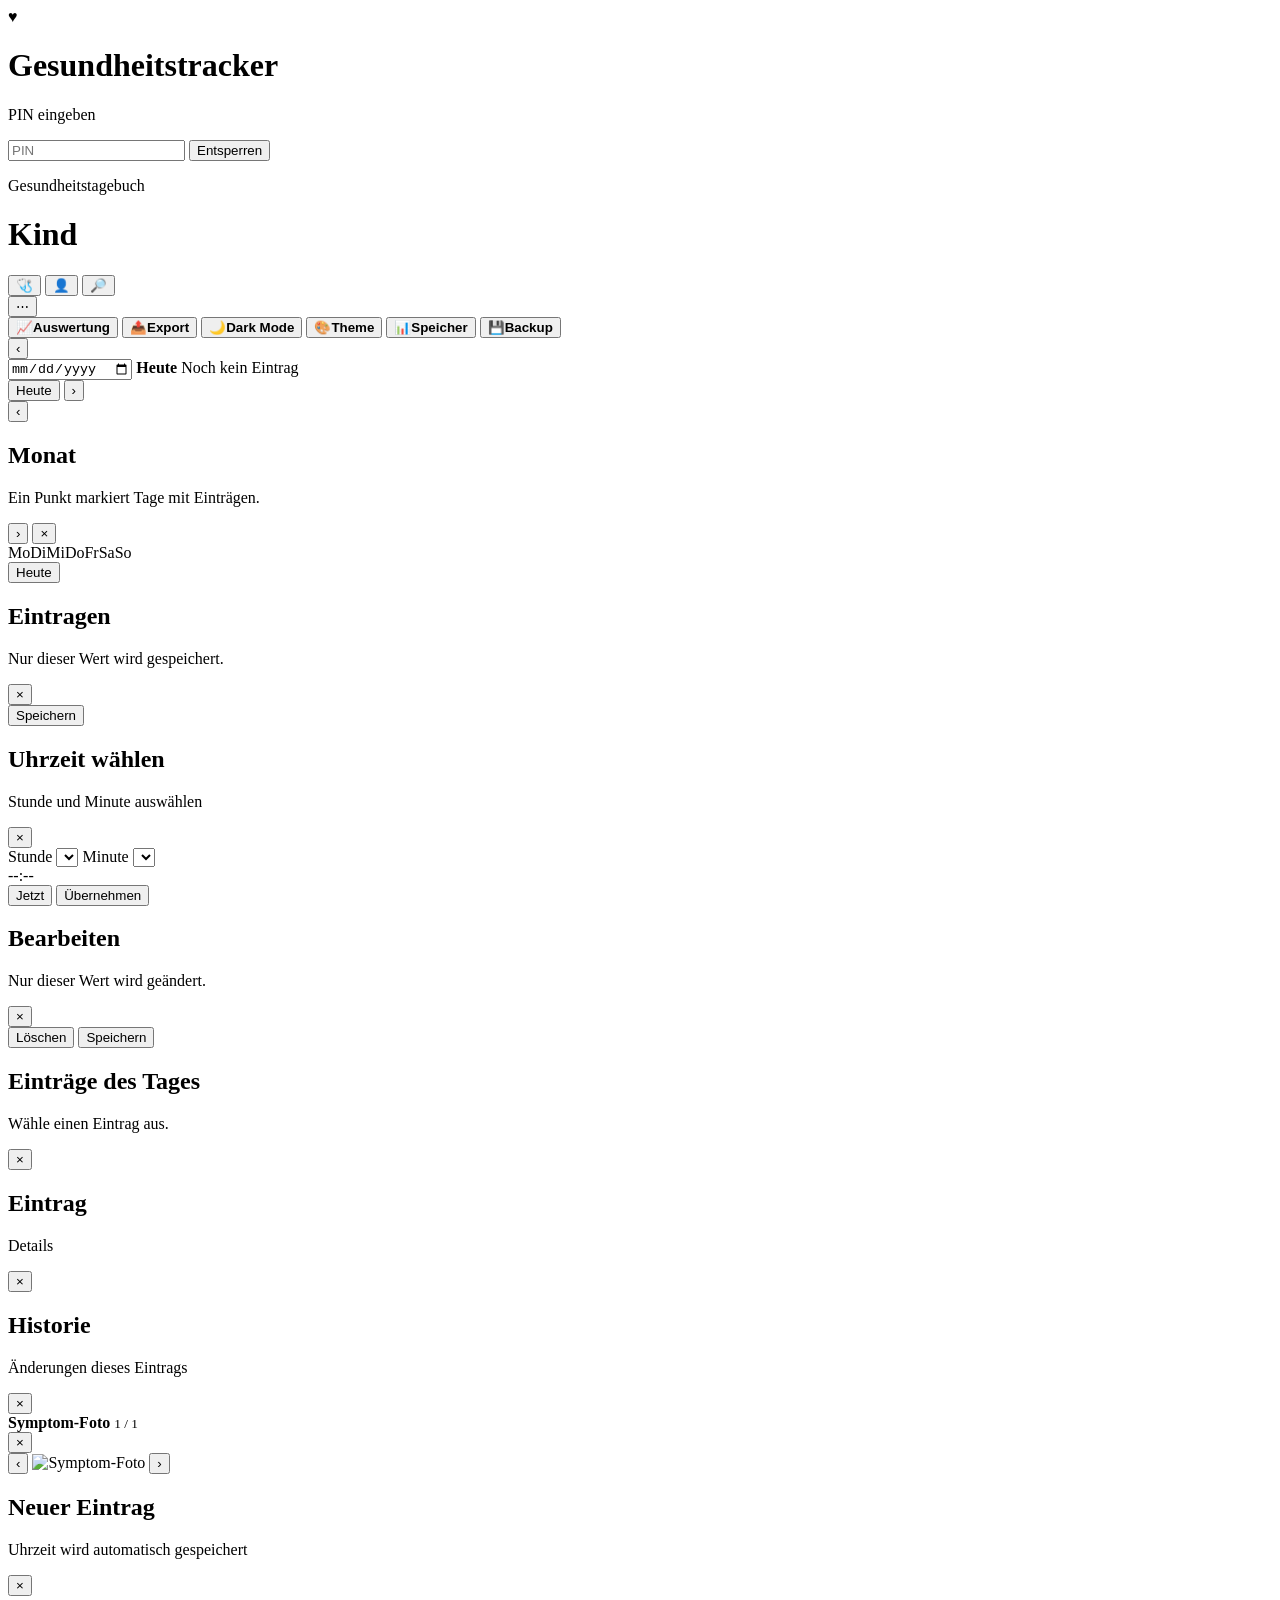
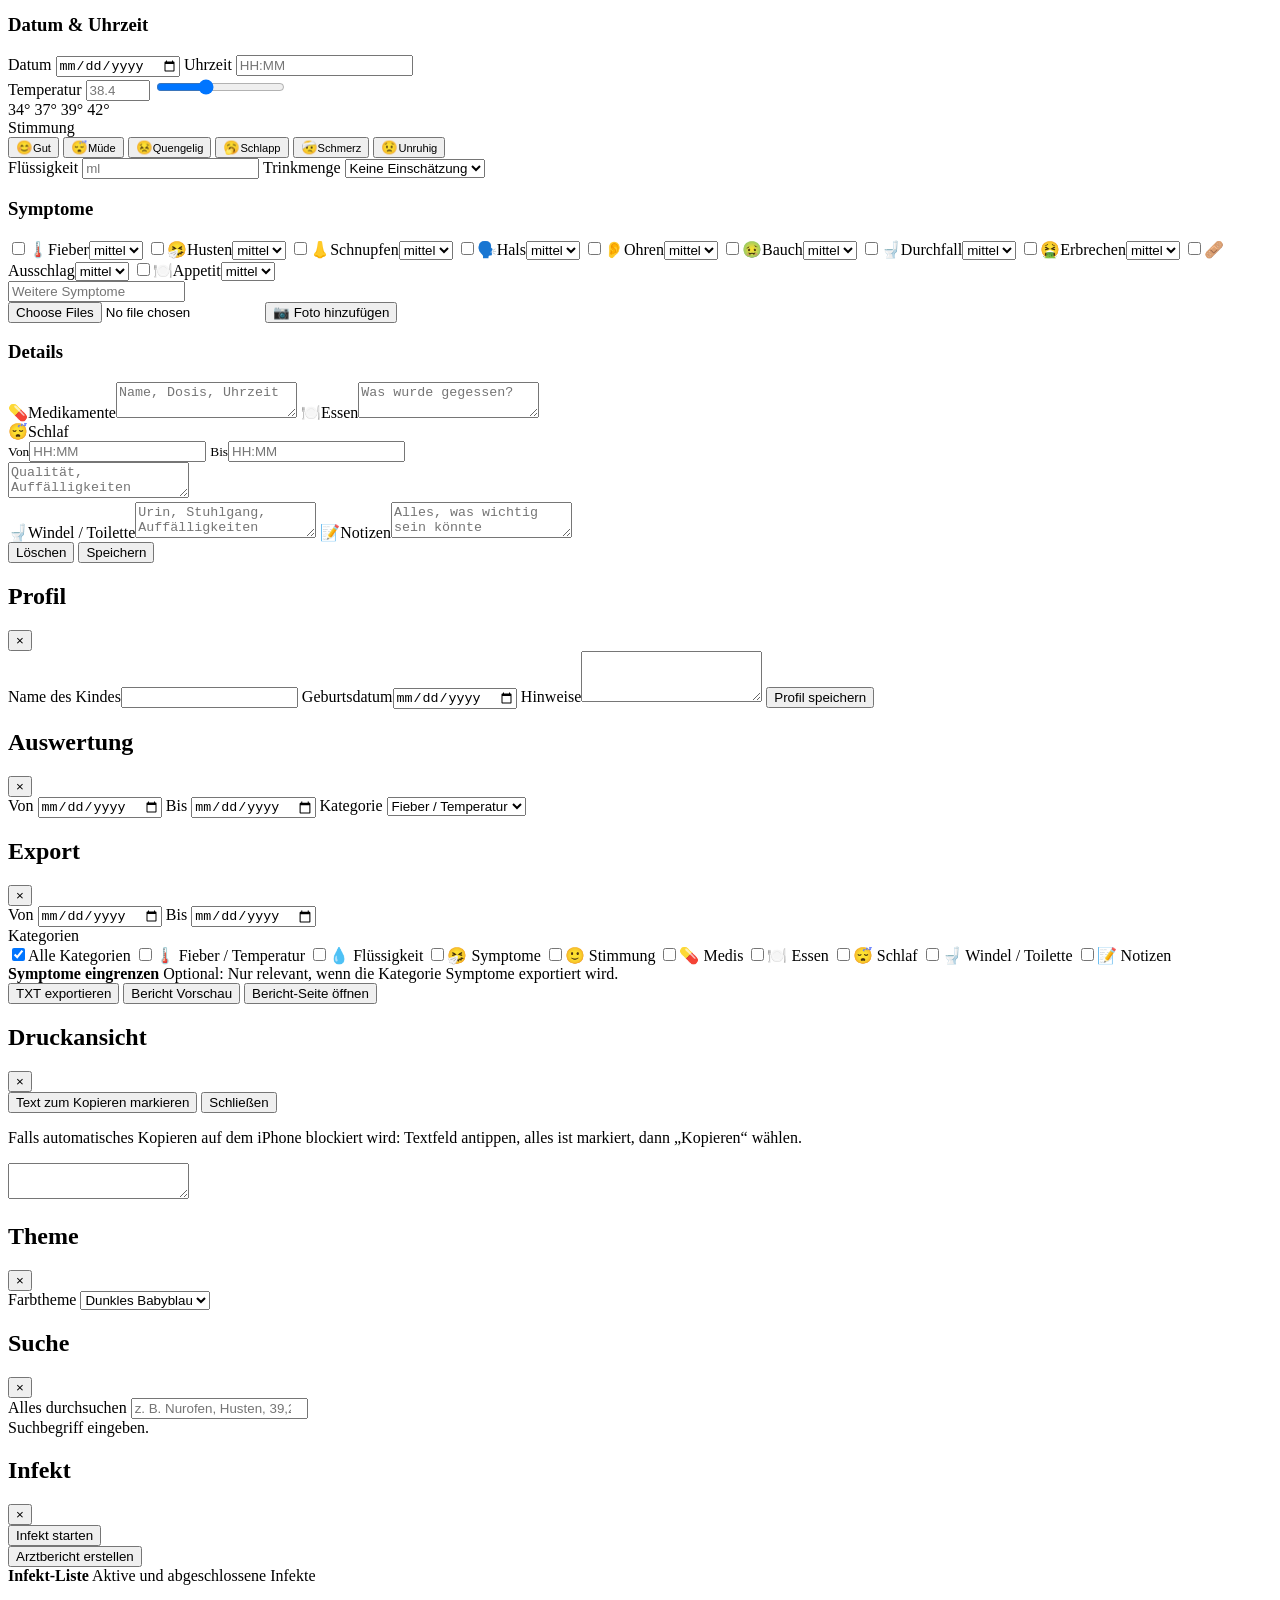
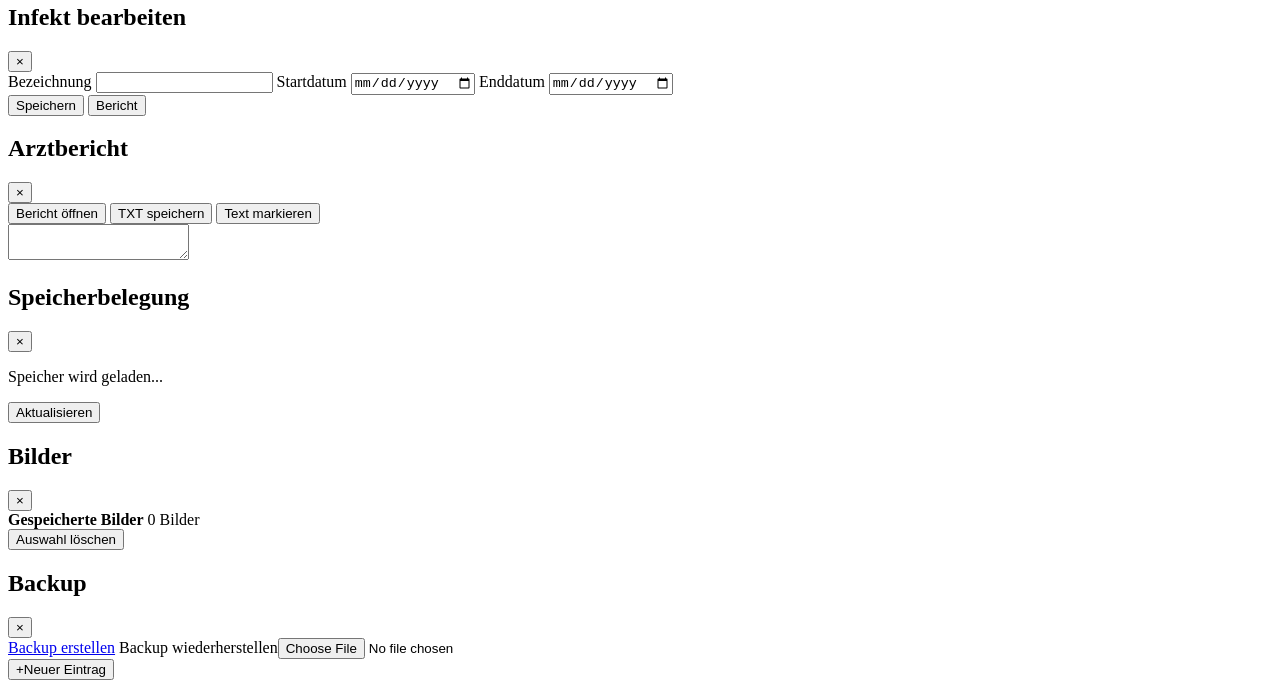
==== commit 9164463c: "Add files via upload" ====
--- a/gesundheitstracker/app/static/index.html
+++ b/gesundheitstracker/app/static/index.html
@@ -372,6 +372,7 @@
             <select id="analysisCategory">
               <option value="temperature">Fieber / Temperatur</option>
               <option value="fluids">Flüssigkeit</option>
+              <option value="fluid_level">Trinkmenge</option>
               <option value="symptoms">Symptome</option>
               <option value="mood">Stimmung</option>
               <option value="medication">Medikamente</option>
@@ -384,6 +385,7 @@
           </label>
         </div>
         <div id="analysisSummary" class="analysis-summary"></div>
+        <div id="analysisCharts" class="analysis-charts"></div>
         <div id="analysisResults" class="analysis-results"></div>
       </div>
     </section>
@@ -578,9 +580,9 @@
           <button class="round-btn close-view">×</button>
         </div>
         <div class="doctor-report-actions">
+          <button id="downloadDoctorReportHtmlButton" type="button" class="btn primary">Bericht öffnen</button>
+          <button id="downloadDoctorReportButton" type="button" class="btn secondary">TXT speichern</button>
           <button id="copyDoctorReportButton" type="button" class="btn secondary">Text markieren</button>
-          <button id="downloadDoctorReportButton" type="button" class="btn secondary">TXT speichern</button>
-          <button id="downloadDoctorReportHtmlButton" type="button" class="btn primary">HTML mit Bildern</button>
         </div>
         <textarea id="doctorReportText" class="doctor-report-text" readonly></textarea>
       </div>
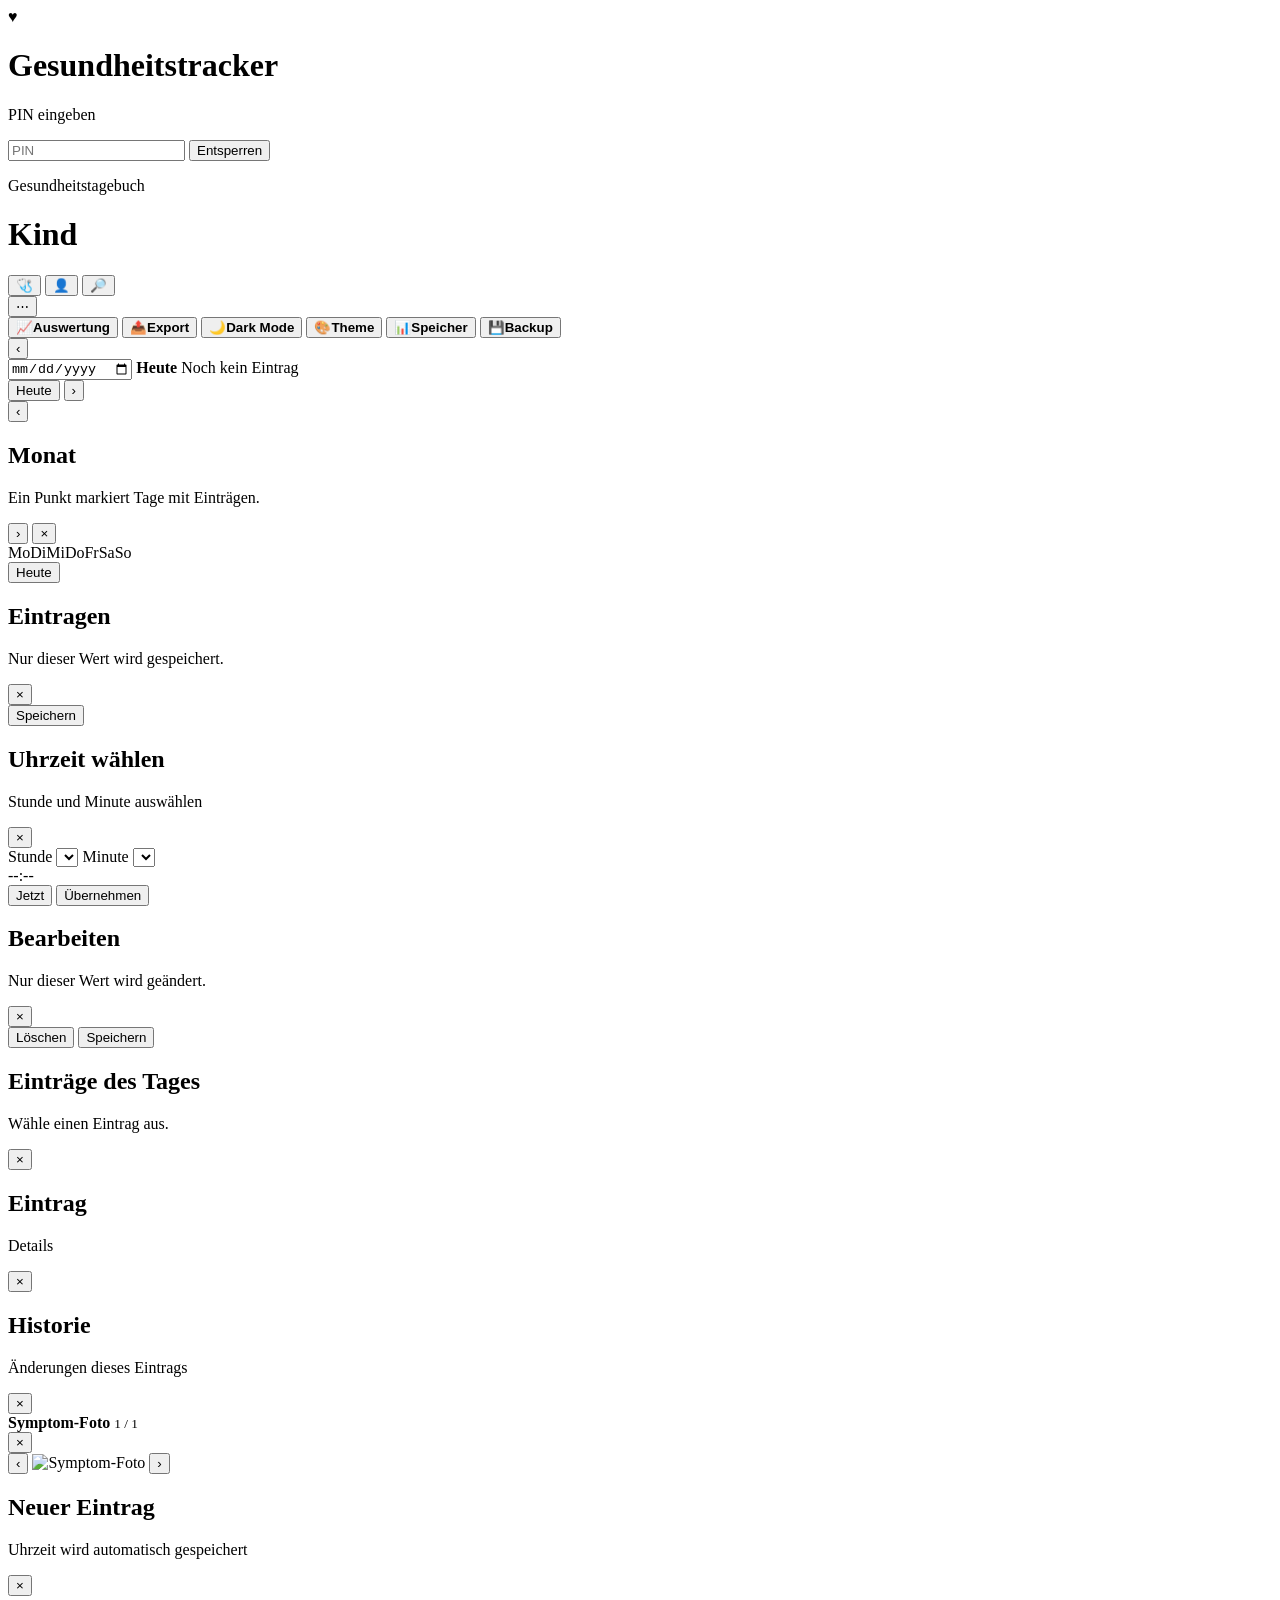
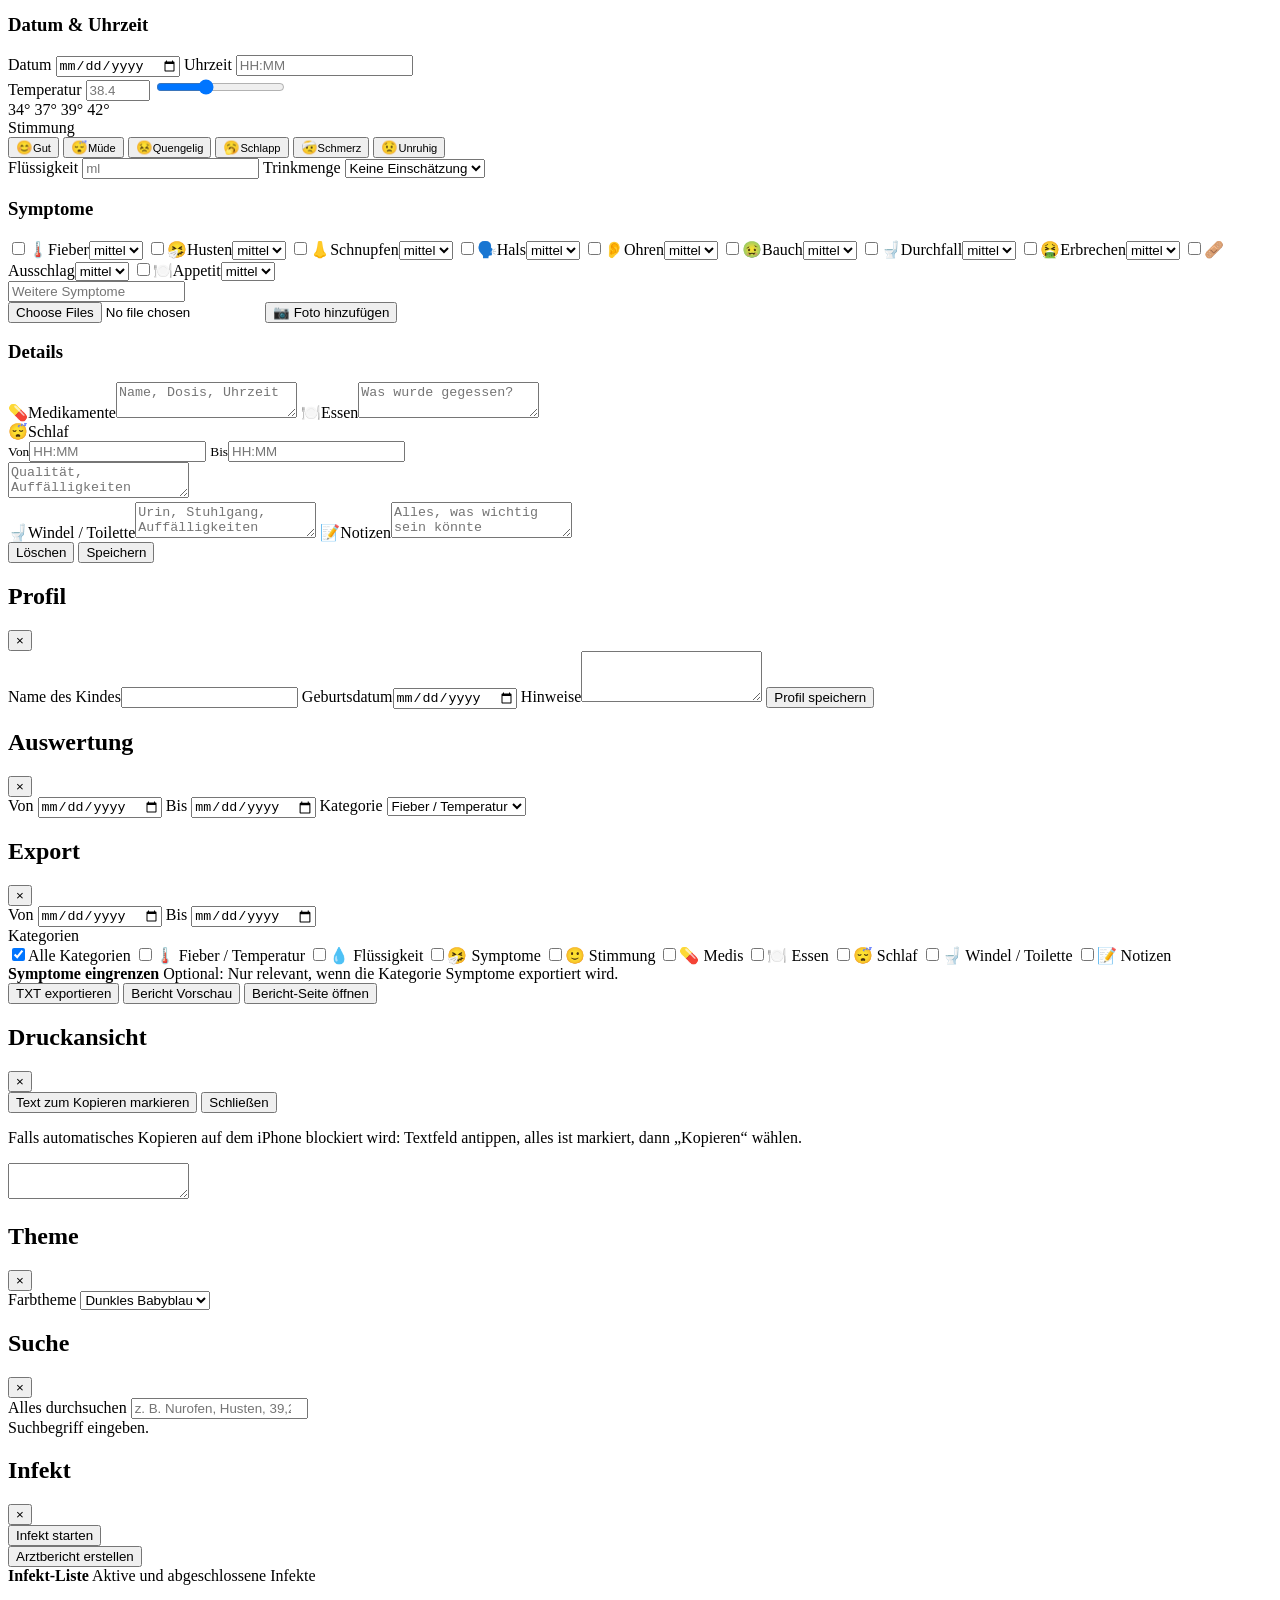
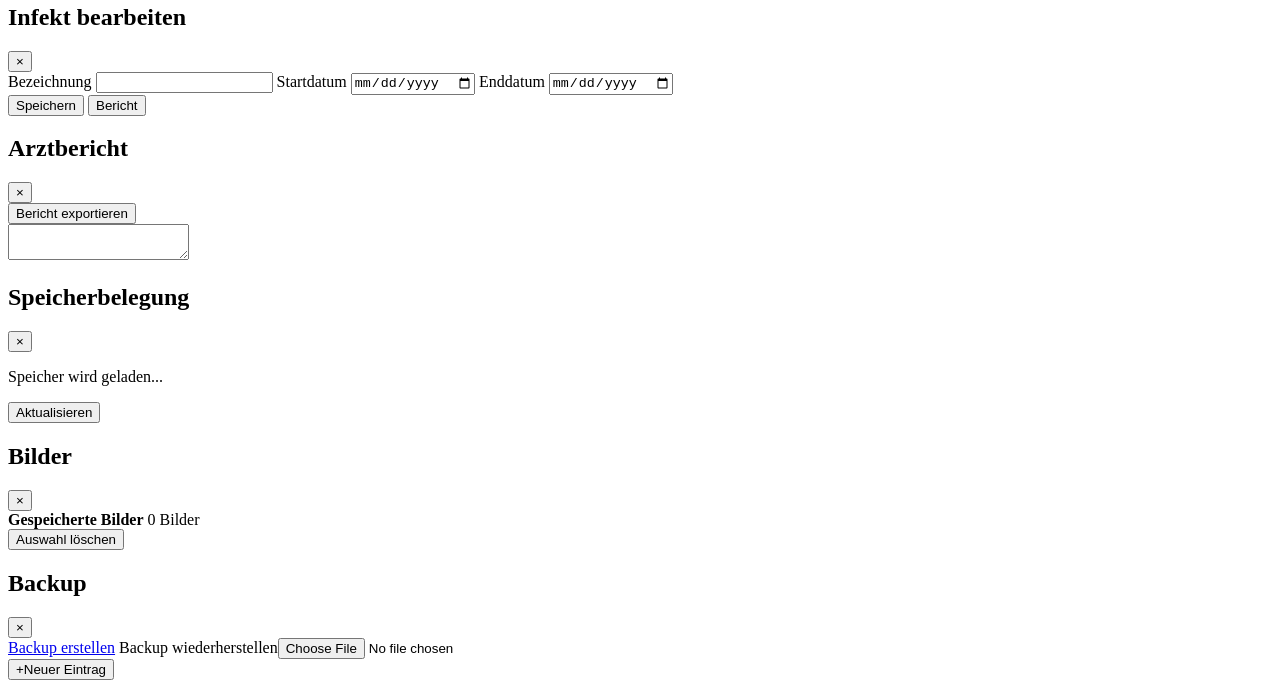
==== commit 9d9f7fee: "Add files via upload" ====
--- a/gesundheitstracker/app/static/index.html
+++ b/gesundheitstracker/app/static/index.html
@@ -385,7 +385,6 @@
           </label>
         </div>
         <div id="analysisSummary" class="analysis-summary"></div>
-        <div id="analysisCharts" class="analysis-charts"></div>
         <div id="analysisResults" class="analysis-results"></div>
       </div>
     </section>
@@ -580,9 +579,7 @@
           <button class="round-btn close-view">×</button>
         </div>
         <div class="doctor-report-actions">
-          <button id="downloadDoctorReportHtmlButton" type="button" class="btn primary">Bericht öffnen</button>
-          <button id="downloadDoctorReportButton" type="button" class="btn secondary">TXT speichern</button>
-          <button id="copyDoctorReportButton" type="button" class="btn secondary">Text markieren</button>
+          <button id="downloadDoctorReportHtmlButton" type="button" class="btn primary">Bericht exportieren</button>
         </div>
         <textarea id="doctorReportText" class="doctor-report-text" readonly></textarea>
       </div>
